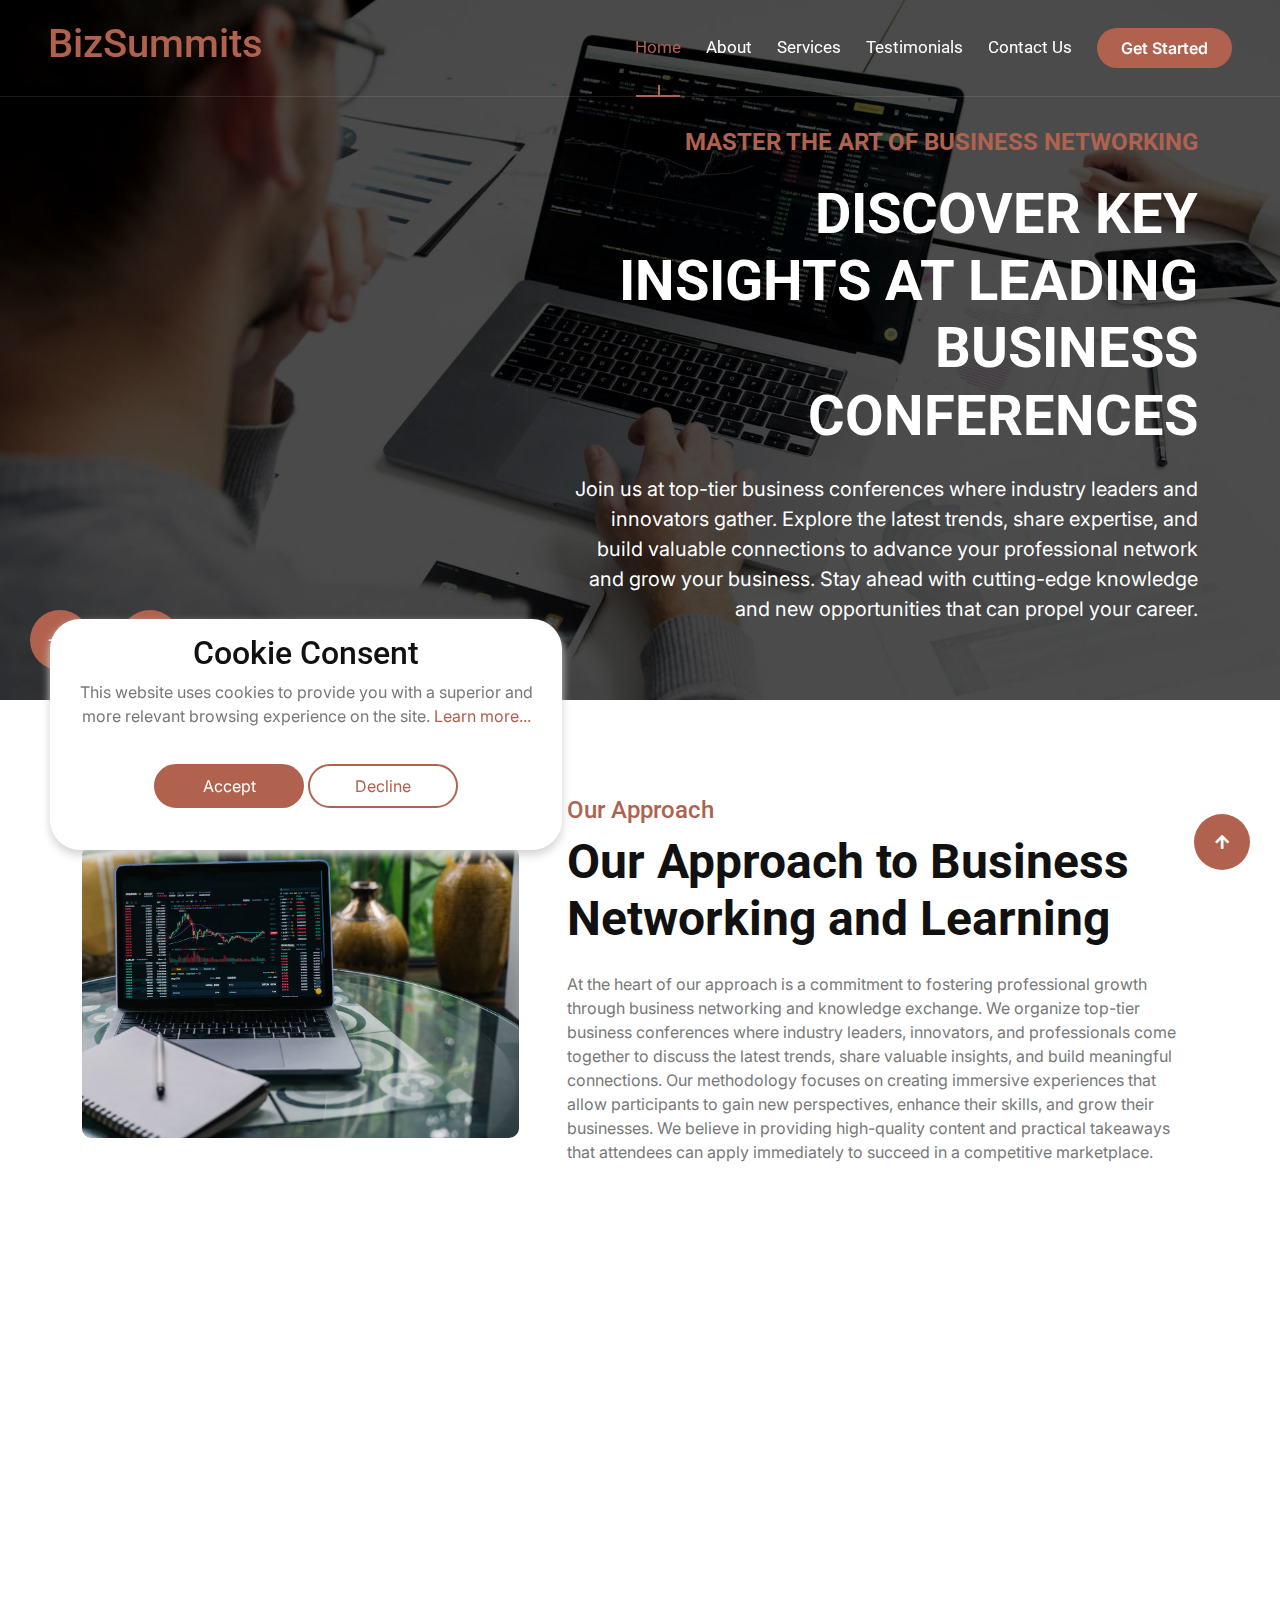
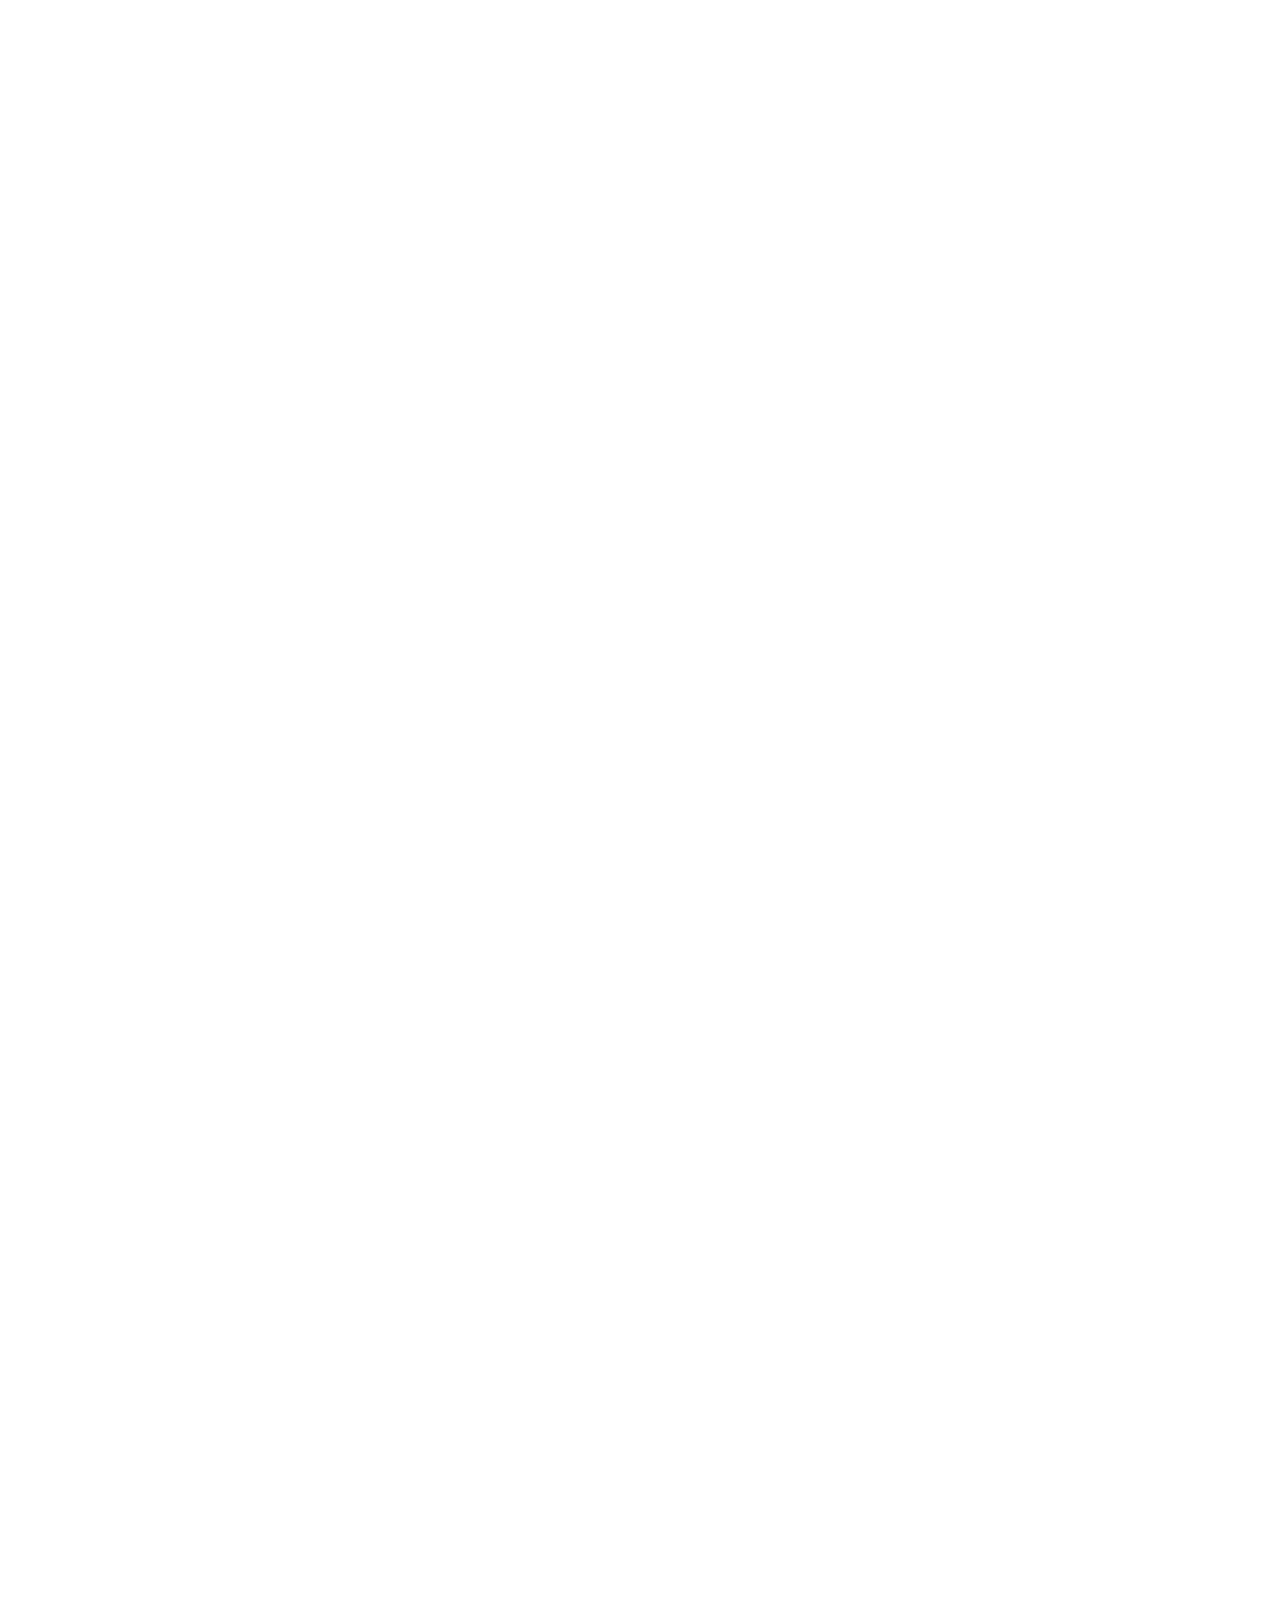
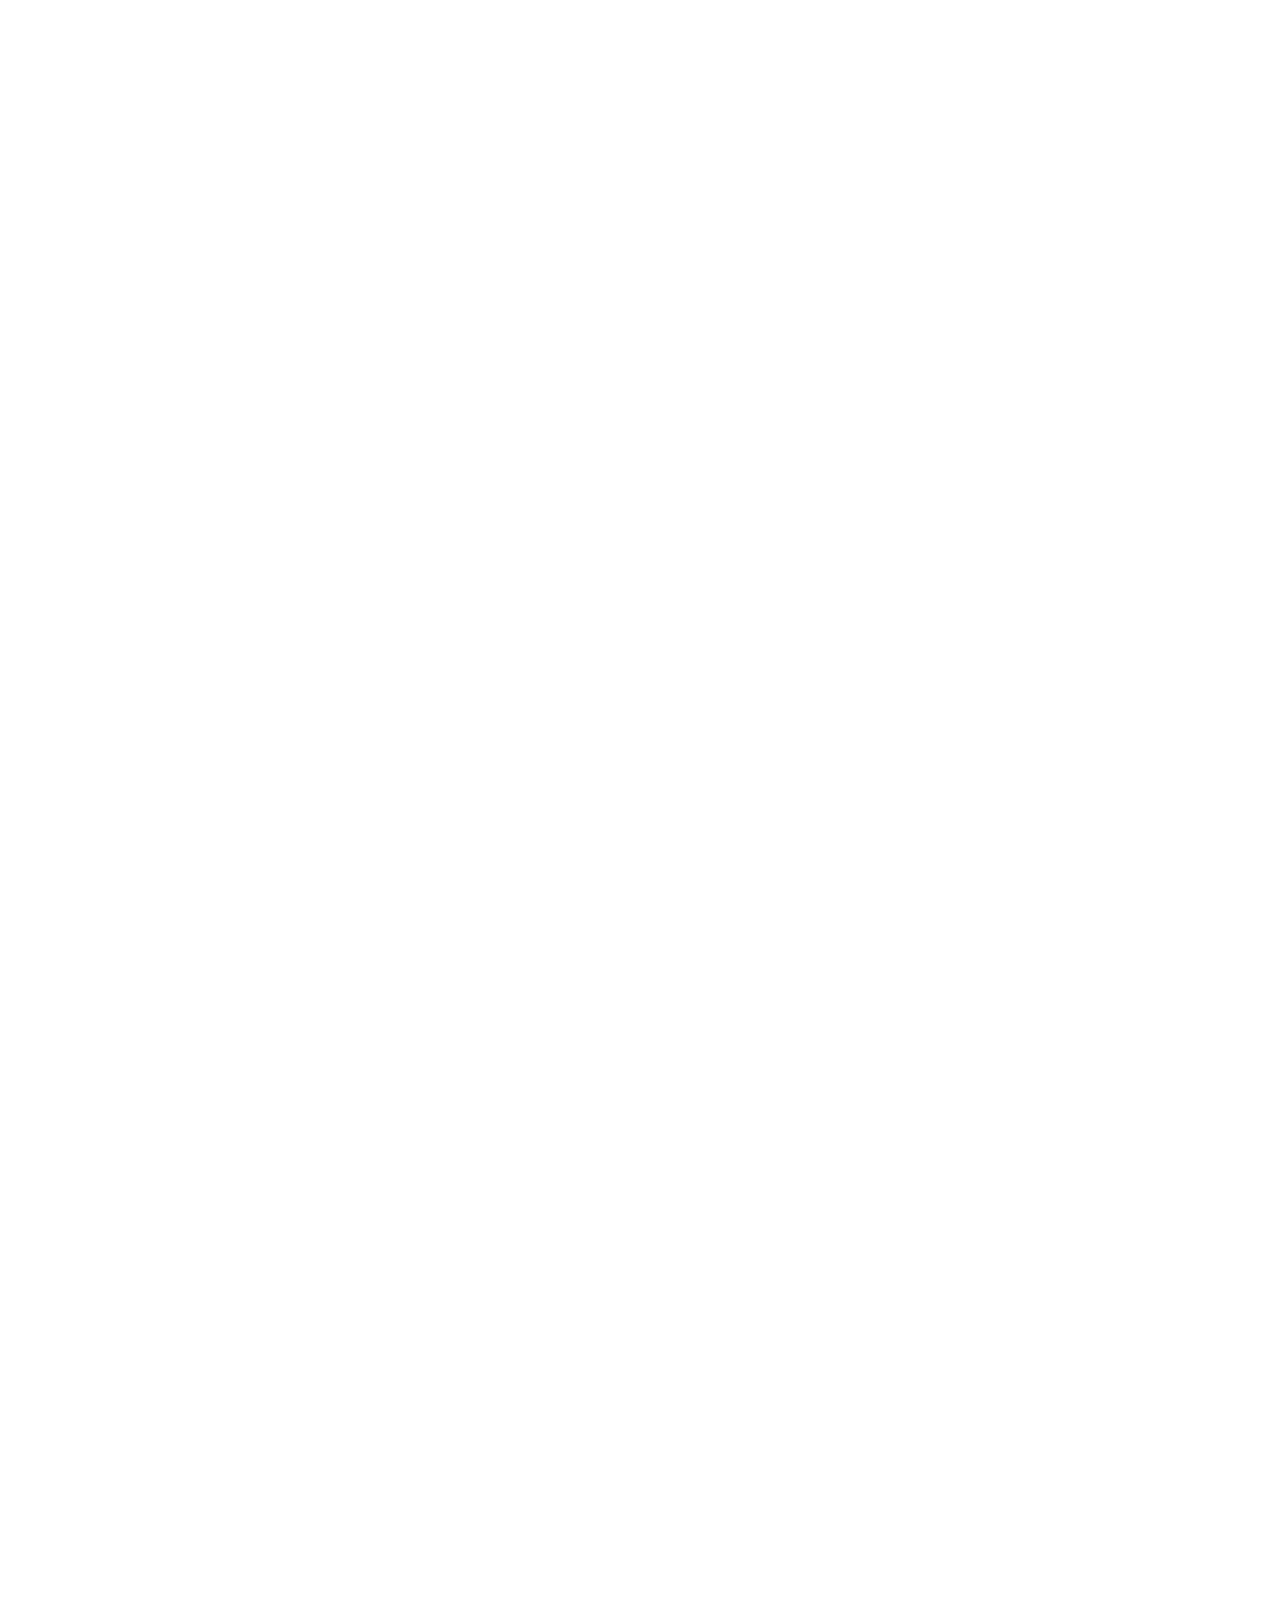
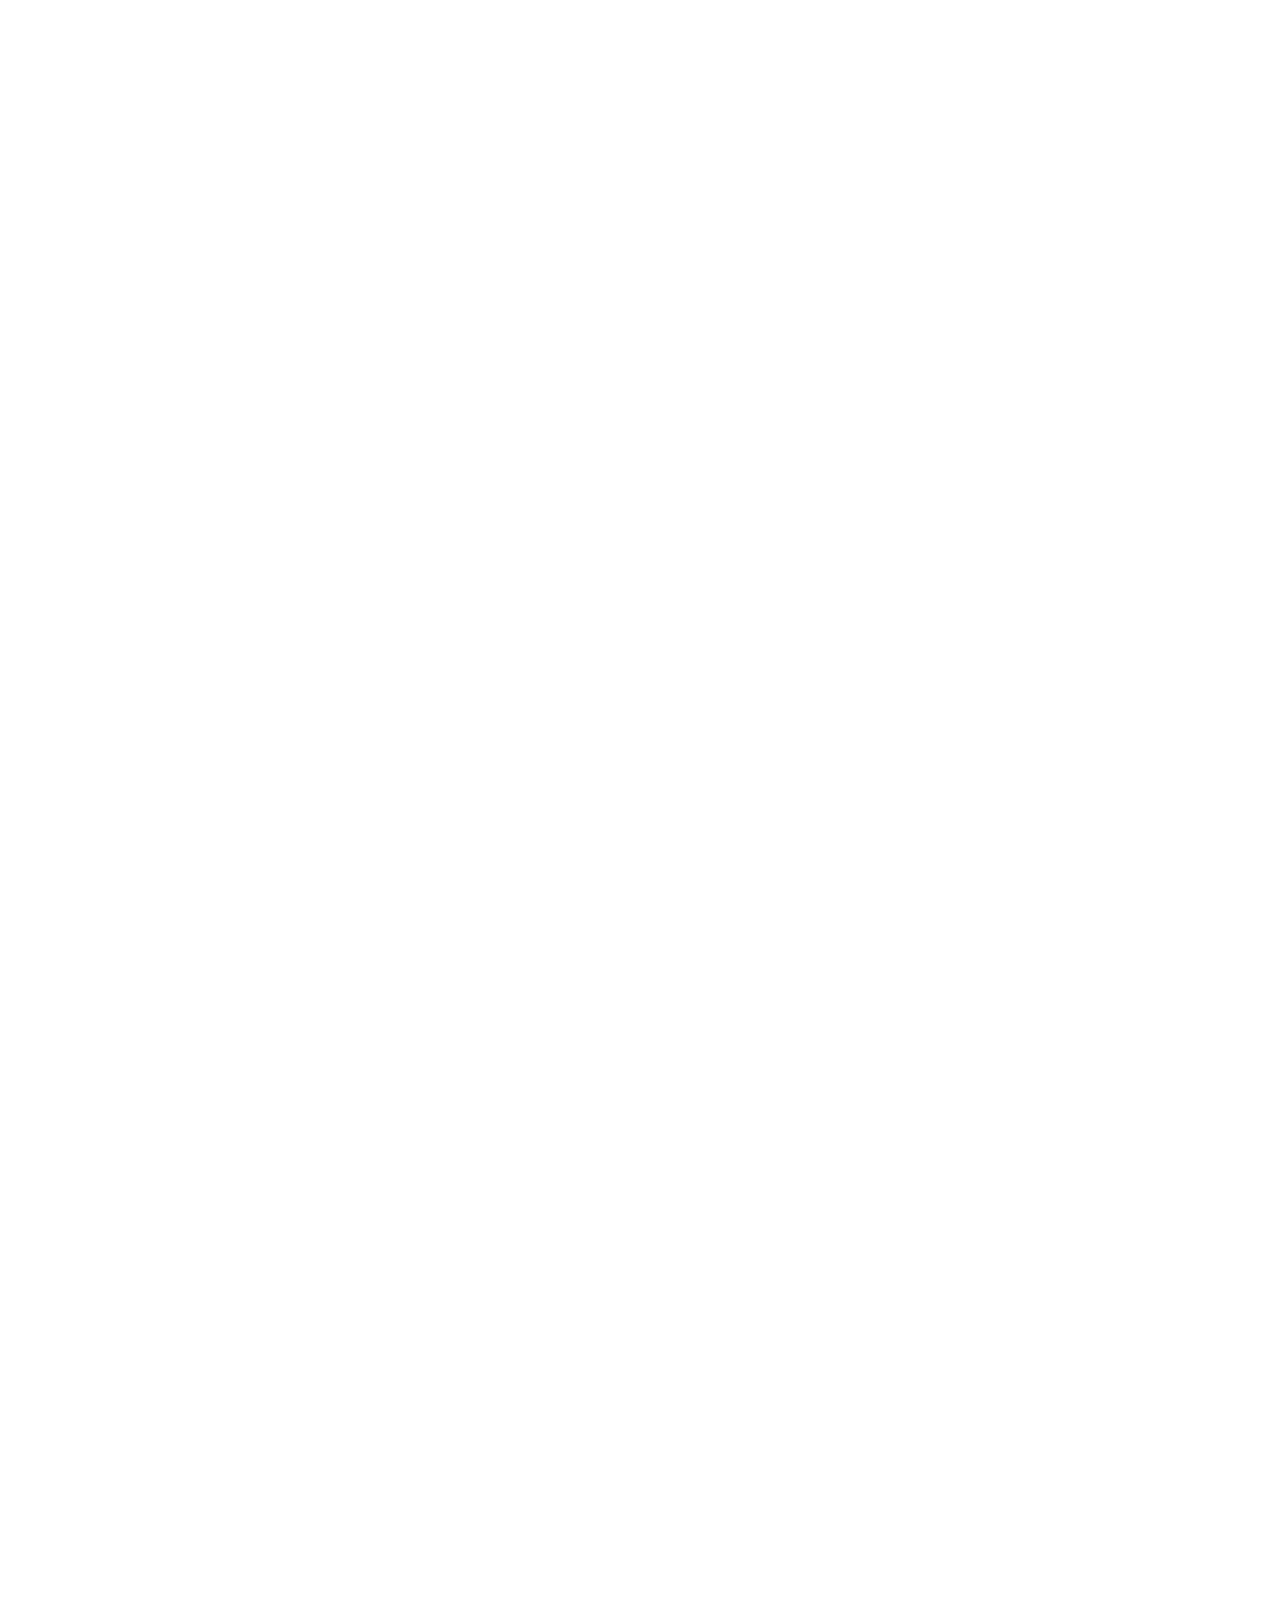
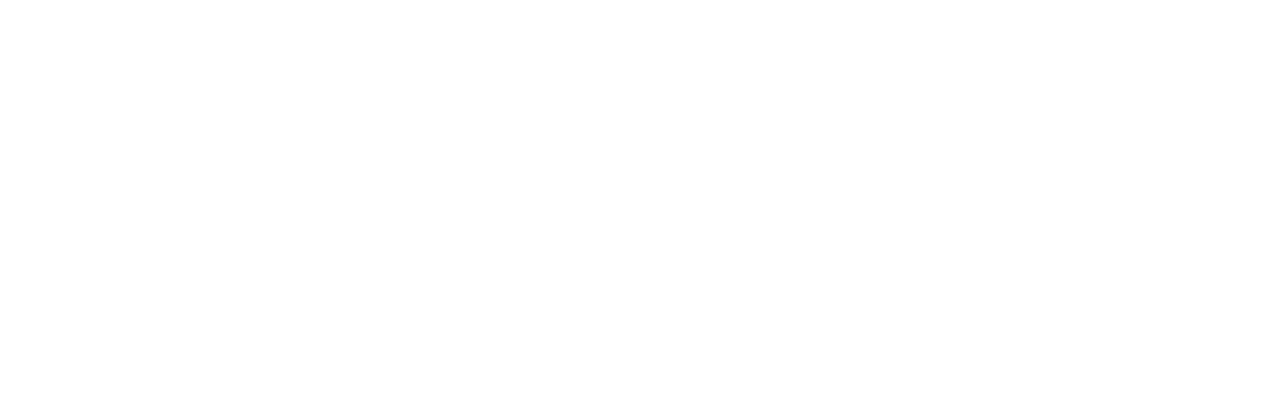
==== index.html @ b67db85e "WIP" ====
<!DOCTYPE html>
<html lang="en">
    <head>
        <meta charset="utf-8" />
        <title>BizSummits</title>
        <meta content="width=device-width, initial-scale=1.0" name="viewport" />
        <meta content="" name="keywords" />
        <meta content="" name="description" />

        <!-- Google Web Fonts -->
        <link rel="preconnect" href="https://fonts.googleapis.com" />
        <link rel="preconnect" href="https://fonts.gstatic.com" crossorigin />
        <link
            href="https://fonts.googleapis.com/css2?family=Inter:wght@100..900&family=Roboto:wght@400;500;700;900&display=swap"
            rel="stylesheet"
        />

        <!-- Icon Font Stylesheet -->
        <link
            rel="stylesheet"
            href="https://use.fontawesome.com/releases/v5.15.4/css/all.css"
        />
        <link
            href="https://cdn.jsdelivr.net/npm/bootstrap-icons@1.4.1/font/bootstrap-icons.css"
            rel="stylesheet"
        />

        <link rel="shortcut icon" href="img/logo.png" type="image/x-icon" />

        <!-- Libraries Stylesheet -->
        <link rel="stylesheet" href="lib/animate/animate.min.css" />
        <link href="lib/lightbox/css/lightbox.min.css" rel="stylesheet" />
        <link
            href="lib/owlcarousel/assets/owl.carousel.min.css"
            rel="stylesheet"
        />

        <!-- Customized Bootstrap Stylesheet -->
        <link href="css/bootstrap.min.css" rel="stylesheet" />

        <!-- Template Stylesheet -->
        <link href="css/style.css" rel="stylesheet" />
    </head>

    <body>
        <!-- Spinner Start -->
        <div
            id="spinner"
            class="show bg-white position-fixed translate-middle w-100 vh-100 top-50 start-50 d-flex align-items-center justify-content-center"
        >
            <div
                class="spinner-border text-primary"
                style="width: 3rem; height: 3rem"
                role="status"
            >
                <span class="sr-only">Loading...</span>
            </div>
        </div>
        <!-- Spinner End -->

        <!-- Navbar & Hero Start -->
        <div class="container-fluid position-relative p-0">
            <nav
                class="navbar navbar-expand-lg navbar-light px-4 px-lg-5 py-3 py-lg-0"
            >
                <a href="index.html" class="navbar-brand p-0">
                    <h1 class="text-primary">BizSummits</h1>
                    <!-- <img src="img/logo.png" alt="Logo"> -->
                </a>
                <button
                    class="navbar-toggler"
                    type="button"
                    data-bs-toggle="collapse"
                    data-bs-target="#navbarCollapse"
                >
                    <span class="fa fa-bars"></span>
                </button>
                <div class="collapse navbar-collapse" id="navbarCollapse">
                    <div class="navbar-nav ms-auto py-0">
                        <a href="index.html" class="nav-item nav-link active"
                            >Home</a
                        >
                        <a href="about.html" class="nav-item nav-link">About</a>
                        <a href="service.html" class="nav-item nav-link"
                            >Services</a
                        >
                        <a href="testimonial.html" class="nav-item nav-link"
                            >Testimonials</a
                        >
                        <a href="contact.html" class="nav-item nav-link"
                            >Contact Us</a
                        >
                    </div>
                    <a
                        href="about.html"
                        class="btn btn-primary rounded-pill py-2 px-4 my-3 my-lg-0 flex-shrink-0"
                        >Get Started</a
                    >
                </div>
            </nav>

            <!-- Carousel Start -->
            <div class="header-carousel owl-carousel">
                <div class="header-carousel-item">
                    <img
                        src="img/carousel-1.jpg"
                        class="img-fluid w-100"
                        alt="Image"
                    />
                    <div class="carousel-caption">
                        <div class="container">
                            <div class="row gy-0 gx-5">
                                <div class="col-lg-0 col-xl-5"></div>
                                <div class="col-xl-7 animated fadeInLeft">
                                    <div class="text-sm-center text-md-end">
                                        <h4
                                            class="text-primary text-uppercase fw-bold mb-4"
                                        >
                                            Master the Art of Business
                                            Networking
                                        </h4>
                                        <h1
                                            class="display-4 text-uppercase text-white mb-4"
                                        >
                                            Discover Key Insights at Leading
                                            Business Conferences
                                        </h1>
                                        <p class="mb-5 fs-5">
                                            Join us at top-tier business
                                            conferences where industry leaders
                                            and innovators gather. Explore the
                                            latest trends, share expertise, and
                                            build valuable connections to
                                            advance your professional network
                                            and grow your business. Stay ahead
                                            with cutting-edge knowledge and new
                                            opportunities that can propel your
                                            career.
                                        </p>
                                    </div>
                                </div>
                            </div>
                        </div>
                    </div>
                </div>
                <div class="header-carousel-item">
                    <img
                        src="img/carousel-2.jpg"
                        class="img-fluid w-100"
                        alt="Image"
                    />
                    <div class="carousel-caption">
                        <div class="container">
                            <div class="row g-5">
                                <div class="col-12 animated fadeInUp">
                                    <div class="text-center">
                                        <h4
                                            class="text-primary text-uppercase fw-bold mb-4"
                                        >
                                            Explore Cutting-Edge Business
                                            Strategies
                                        </h4>
                                        <h1
                                            class="display-4 text-uppercase text-white mb-4"
                                        >
                                            Unlock New Growth Opportunities
                                        </h1>
                                        <p class="mb-5 fs-5">
                                            Discover new opportunities and
                                            business strategies at our
                                            conferences. Learn from industry
                                            leaders and gain valuable insights
                                            that will help your business scale
                                            to new heights. Our conferences
                                            provide a platform to learn, engage,
                                            and connect with like-minded
                                            professionals driving change in
                                            various sectors.
                                        </p>
                                        <div
                                            class="d-flex justify-content-center flex-shrink-0 mb-4"
                                        >
                                            <a
                                                class="btn btn-light rounded-pill py-3 px-4 px-md-5 me-2"
                                                href="contact.html"
                                            >
                                                Contact Us</a
                                            >
                                            <a
                                                class="btn btn-primary rounded-pill py-3 px-4 px-md-5 ms-2"
                                                href="about.html"
                                                >Learn More</a
                                            >
                                        </div>
                                    </div>
                                </div>
                            </div>
                        </div>
                    </div>
                </div>
            </div>
            <!-- Carousel End -->
        </div>
        <!-- Navbar & Hero End -->

        <!-- About Start -->
        <div class="container-fluid about py-5">
            <div class="container py-5">
                <div class="row g-5 align-items-center">
                    <div class="col-xl-5 wow fadeInRight" data-wow-delay="0.2s">
                        <div
                            class="bg-primary rounded position-relative overflow-hidden"
                        >
                            <img
                                src="img/approach.jpg"
                                class="img-fluid rounded w-100"
                                alt=""
                            />
                        </div>
                    </div>
                    <div class="col-xl-7 wow fadeInLeft" data-wow-delay="0.2s">
                        <div>
                            <h4 class="text-primary">Our Approach</h4>
                            <h1 class="display-5 mb-4">
                                Our Approach to Business Networking and Learning
                            </h1>
                            <p class="mb-4">
                                At the heart of our approach is a commitment to
                                fostering professional growth through business
                                networking and knowledge exchange. We organize
                                top-tier business conferences where industry
                                leaders, innovators, and professionals come
                                together to discuss the latest trends, share
                                valuable insights, and build meaningful
                                connections. Our methodology focuses on creating
                                immersive experiences that allow participants to
                                gain new perspectives, enhance their skills, and
                                grow their businesses. We believe in providing
                                high-quality content and practical takeaways
                                that attendees can apply immediately to succeed
                                in a competitive marketplace.
                            </p>
                        </div>
                    </div>
                </div>
            </div>
        </div>
        <!-- About End -->

        <!-- Services Start -->
        <div class="container-fluid service pb-5">
            <div class="container pb-5">
                <div
                    class="text-center mx-auto pb-5 wow fadeInUp"
                    data-wow-delay="0.2s"
                    style="max-width: 800px"
                >
                    <h4 class="text-primary">Why Choose Us</h4>
                    <h1 class="display-5 mb-4">
                        Why Choose Us for Your Business Conference Needs
                    </h1>
                    <p class="mb-0">
                        Choosing the right conference to attend is crucial for
                        expanding your network and gaining industry knowledge.
                        Our business conferences stand out because we focus on
                        delivering high-quality, relevant content and
                        exceptional networking opportunities. We provide an
                        immersive environment where attendees can connect with
                        experts, learn from industry leaders, and explore the
                        latest trends in their fields.
                    </p>
                </div>
                <div class="row g-4">
                    <div
                        class="col-md-6 col-lg-6 wow fadeInUp"
                        data-wow-delay="0.4s"
                    >
                        <div class="service-item">
                            <div class="service-img">
                                <img
                                    src="img/why-us-2.jpg"
                                    class="img-fluid rounded-top w-100"
                                    alt="Image"
                                />
                            </div>
                            <div class="rounded-bottom p-4">
                                <a href="#" class="h4 d-inline-block mb-4">
                                    Tailored Networking Opportunities</a
                                >
                                <p class="mb-4">
                                    Connect with like-minded professionals and
                                    industry leaders through personalized
                                    networking opportunities. Our events are
                                    designed to help you forge valuable business
                                    relationships that can support your growth
                                    and development.
                                </p>
                            </div>
                        </div>
                    </div>
                    <div
                        class="col-md-6 col-lg-6 wow fadeInUp"
                        data-wow-delay="0.6s"
                    >
                        <div class="service-item">
                            <div class="service-img">
                                <img
                                    src="img/why-us-3.jpg"
                                    class="img-fluid rounded-top w-100"
                                    alt="Image"
                                />
                            </div>
                            <div class="rounded-bottom p-4">
                                <a href="#" class="h4 d-inline-block mb-4">
                                    Innovative Conference Formats</a
                                >
                                <p class="mb-4">
                                    Experience engaging and innovative
                                    conference formats that include panel
                                    discussions, hands-on workshops, and
                                    interactive Q&A sessions. Our events are
                                    designed to maximize participant engagement
                                    and knowledge sharing.
                                </p>
                            </div>
                        </div>
                    </div>
                </div>
            </div>
        </div>
        <!-- Services End -->

        <!-- Features Start -->
        <div class="container-fluid feature pb-5">
            <div class="container pb-5">
                <div
                    class="text-center mx-auto pb-5 wow fadeInUp"
                    data-wow-delay="0.2s"
                    style="max-width: 800px"
                >
                    <h4 class="text-primary">Our Features</h4>
                    <h1 class="display-5 mb-4">
                        Elevating Your Business Conference Experience
                    </h1>
                    <p class="mb-0">
                        Discover the distinctive features that make our business
                        conferences stand out. We are dedicated to providing
                        exceptional support through advanced event tools,
                        comprehensive management, and innovative strategies. Our
                        focus is on delivering tailored conference services that
                        help you capitalize on key opportunities in the business
                        world. With our unique features, you gain access to a
                        wealth of resources and expertise designed to enhance
                        your conference experience and achieve success in your
                        field.
                    </p>
                </div>
                <div class="row g-4">
                    <div
                        class="col-md-6 col-lg-6 col-xl-6 wow fadeInUp"
                        data-wow-delay="0.2s"
                    >
                        <div class="feature-item p-4">
                            <div class="feature-icon p-4 mb-4">
                                <i class="fas fa-users fa-4x text-primary"></i>
                            </div>
                            <h4>Networking Opportunities</h4>
                            <p class="mb-4">
                                Maximize your networking potential at our
                                business conferences. We provide an environment
                                that encourages meaningful connections with
                                industry leaders, innovators, and professionals,
                                helping you expand your network and grow your
                                business.
                            </p>
                        </div>
                    </div>
                    <div
                        class="col-md-6 col-lg-6 col-xl-6 wow fadeInUp"
                        data-wow-delay="0.4s"
                    >
                        <div class="feature-item p-4">
                            <div class="feature-icon p-4 mb-4">
                                <i
                                    class="fas fa-chalkboard-teacher fa-4x text-primary"
                                ></i>
                            </div>
                            <h4>Expert-Led Sessions</h4>
                            <p class="mb-4">
                                Benefit from expert-led sessions that cover the
                                latest trends, technologies, and best practices
                                in various business sectors. Learn from thought
                                leaders and gain insights that will help you
                                stay ahead in your industry.
                            </p>
                        </div>
                    </div>
                    <div
                        class="col-md-6 col-lg-6 col-xl-6 wow fadeInUp"
                        data-wow-delay="0.6s"
                    >
                        <div class="feature-item p-4">
                            <div class="feature-icon p-4 mb-4">
                                <i
                                    class="fas fa-bullhorn fa-4x text-primary"
                                ></i>
                            </div>
                            <h4>Interactive Workshops</h4>
                            <p class="mb-4">
                                Engage in interactive workshops designed to
                                foster collaboration and skill development.
                                These hands-on sessions give you the tools and
                                strategies to tackle real-world challenges and
                                refine your business acumen.
                            </p>
                        </div>
                    </div>
                    <div
                        class="col-md-6 col-lg-6 col-xl-6 wow fadeInUp"
                        data-wow-delay="0.8s"
                    >
                        <div class="feature-item p-4">
                            <div class="feature-icon p-4 mb-4">
                                <i class="fas fa-laptop fa-4x text-primary"></i>
                            </div>
                            <h4>State-of-the-Art Technology</h4>
                            <p class="mb-4">
                                Take advantage of cutting-edge event technology
                                that ensures seamless participation. Our
                                advanced platforms allow for virtual attendance,
                                real-time discussions, and interactive Q&A
                                sessions, making it easy to stay engaged no
                                matter where you are.
                            </p>
                        </div>
                    </div>
                </div>
            </div>
        </div>
        <!-- Features End -->

        <!-- Offer Start -->
        <div class="container-fluid offer-section pb-5">
            <div class="container pb-5">
                <div
                    class="text-center mx-auto pb-5 wow fadeInUp"
                    data-wow-delay="0.2s"
                    style="max-width: 800px"
                >
                    <h4 class="text-primary">Our Benefits</h4>
                    <h1 class="display-5 mb-4">
                        Enhancing Your Business Conference Success
                    </h1>
                    <p class="mb-0">
                        Experience the advantages of attending our business
                        conferences. Our focus is on delivering exceptional
                        benefits through expert-led sessions, robust event
                        management, and innovative strategies. We are committed
                        to providing comprehensive conference services that help
                        you unlock new business opportunities and achieve your
                        professional goals. By leveraging our unique benefits,
                        you can enhance your conference experience and take your
                        business to new heights.
                    </p>
                </div>
                <div class="row g-5 align-items-center">
                    <div class="col-xl-5 wow fadeInLeft" data-wow-delay="0.2s">
                        <div class="nav nav-pills bg-light rounded p-5">
                            <a
                                class="accordion-link p-4 active mb-4"
                                data-bs-toggle="pill"
                                href="#collapseOne"
                            >
                                <h5 class="mb-0">
                                    Navigating Industry Trends with Insight
                                </h5>
                            </a>
                            <a
                                class="accordion-link p-4 mb-4"
                                data-bs-toggle="pill"
                                href="#collapseTwo"
                            >
                                <h5 class="mb-0">
                                    Tailored Strategies for Your Business Needs
                                </h5>
                            </a>
                            <a
                                class="accordion-link p-4 mb-4"
                                data-bs-toggle="pill"
                                href="#collapseThree"
                            >
                                <h5 class="mb-0">
                                    Cutting-Edge Approaches to Drive Success
                                </h5>
                            </a>
                            <a
                                class="accordion-link p-4 mb-0"
                                data-bs-toggle="pill"
                                href="#collapseFour"
                            >
                                <h5 class="mb-0">
                                    Identify and Seize Key Business
                                    Opportunities
                                </h5>
                            </a>
                        </div>
                    </div>
                    <div class="col-xl-7 wow fadeInRight" data-wow-delay="0.4s">
                        <div class="tab-content">
                            <div
                                id="collapseOne"
                                class="tab-pane fade show p-0 active"
                            >
                                <div class="row g-4">
                                    <div class="col-md-7">
                                        <img
                                            src="img/offer-1.jpg"
                                            class="img-fluid w-100 rounded"
                                            alt=""
                                        />
                                    </div>
                                    <div class="col-md-5">
                                        <h1 class="display-5 mb-4">
                                            Expert-Led Industry Insights
                                        </h1>
                                        <p class="mb-4">
                                            Gain an edge in your industry with
                                            our expert-led discussions and
                                            market insights. Our team provides
                                            in-depth research and strategic
                                            guidance to help you navigate
                                            evolving trends and maximize
                                            business opportunities.
                                        </p>
                                    </div>
                                </div>
                            </div>
                            <div
                                id="collapseTwo"
                                class="tab-pane fade show p-0"
                            >
                                <div class="row g-4">
                                    <div class="col-md-7">
                                        <img
                                            src="img/offer-2.jpg"
                                            class="img-fluid w-100 rounded"
                                            alt=""
                                        />
                                    </div>
                                    <div class="col-md-5">
                                        <h1 class="display-5 mb-4">
                                            Tailored Business Solutions
                                        </h1>
                                        <p class="mb-4">
                                            Benefit from solutions tailored to
                                            your business objectives. We develop
                                            strategies designed to enhance
                                            growth, streamline operations, and
                                            ensure you stay competitive in the
                                            marketplace.
                                        </p>
                                    </div>
                                </div>
                            </div>
                            <div
                                id="collapseThree"
                                class="tab-pane fade show p-0"
                            >
                                <div class="row g-4">
                                    <div class="col-md-7">
                                        <img
                                            src="img/offer-3.jpg"
                                            class="img-fluid w-100 rounded"
                                            alt=""
                                        />
                                    </div>
                                    <div class="col-md-5">
                                        <h1 class="display-5 mb-4">
                                            Innovative Strategies for Business
                                            Growth
                                        </h1>
                                        <p class="mb-4">
                                            Explore innovative strategies
                                            designed to unlock growth and boost
                                            your business potential. Our
                                            approach focuses on identifying
                                            opportunities, optimizing
                                            operations, and enhancing your
                                            competitive advantage.
                                        </p>
                                    </div>
                                </div>
                            </div>
                            <div
                                id="collapseFour"
                                class="tab-pane fade show p-0"
                            >
                                <div class="row g-4">
                                    <div class="col-md-7">
                                        <img
                                            src="img/offer-4.jpg"
                                            class="img-fluid w-100 rounded"
                                            alt=""
                                        />
                                    </div>
                                    <div class="col-md-5">
                                        <h1 class="display-5 mb-4">
                                            Unlock Business Opportunities
                                        </h1>
                                        <p class="mb-4">
                                            Tap into our network and industry
                                            insights to unlock new business
                                            opportunities. Our expert
                                            recommendations and strategies
                                            provide you with the tools needed to
                                            expand your reach and grow your
                                            business.
                                        </p>
                                    </div>
                                </div>
                            </div>
                        </div>
                    </div>
                </div>
            </div>
        </div>
        <!-- Offer End -->

        <!-- Blog Start -->
        <div class="container-fluid blog pb-5">
            <div class="container pb-5">
                <div
                    class="text-center mx-auto pb-5 wow fadeInUp"
                    data-wow-delay="0.2s"
                    style="max-width: 800px"
                >
                    <h4 class="text-primary">Our Blog & News</h4>
                    <h1 class="display-5 mb-4">
                        Insights and Tips for Successful Business Conferences
                    </h1>
                    <p class="mb-0">
                        Stay informed and ahead of the curve with our blog,
                        where we share valuable insights, tips, and updates on
                        business conferences. Our articles cover a wide range of
                        topics, including networking, event planning, and
                        strategies for maximizing opportunities at business
                        events. Whether you're a seasoned professional or just
                        starting to attend conferences, our blog provides the
                        knowledge and tools you need to make valuable
                        connections and achieve your business growth objectives.
                    </p>
                </div>
                <div
                    class="owl-carousel blog-carousel wow fadeInUp"
                    data-wow-delay="0.2s"
                >
                    <div class="blog-item p-4">
                        <div class="blog-img mb-4">
                            <img
                                src="img/blog-1.jpg"
                                class="img-fluid w-100 rounded"
                                alt=""
                            />
                            <div class="blog-title">
                                <a href="#" class="btn">Networking Tips</a>
                            </div>
                        </div>
                        <a href="#" class="h4 d-inline-block mb-3">
                            Mastering Networking at Business Conferences</a
                        >
                        <p class="mb-4">
                            Discover essential strategies for effective
                            networking at business conferences. Our guide covers
                            tips on building relationships, leveraging
                            connections, and optimizing your time during events.
                        </p>
                        <div class="d-flex align-items-center">
                            <div class="ms-3">
                                <p class="mb-0">October 19, 2023</p>
                            </div>
                        </div>
                    </div>
                    <div class="blog-item p-4">
                        <div class="blog-img mb-4">
                            <img
                                src="img/blog-2.jpg"
                                class="img-fluid w-100 rounded"
                                alt=""
                            />
                            <div class="blog-title">
                                <a href="#" class="btn">Event Planning</a>
                            </div>
                        </div>
                        <a href="#" class="h4 d-inline-block mb-3">
                            Effective Event Planning for Business Conferences</a
                        >
                        <p class="mb-4">
                            Learn the best practices for planning and executing
                            successful business conferences. This post covers
                            key aspects such as location selection, speaker
                            arrangements, and ensuring attendee engagement.
                        </p>
                        <div class="d-flex align-items-center">
                            <div class="ms-3">
                                <p class="mb-0">September 09, 2024</p>
                            </div>
                        </div>
                    </div>
                    <div class="blog-item p-4">
                        <div class="blog-img mb-4">
                            <img
                                src="img/blog-3.jpg"
                                class="img-fluid w-100 rounded"
                                alt=""
                            />
                            <div class="blog-title">
                                <a href="#" class="btn">Conference Strategy</a>
                            </div>
                        </div>
                        <a href="#" class="h4 d-inline-block mb-3">
                            Crafting a Winning Strategy for Business
                            Conferences</a
                        >
                        <p class="mb-4">
                            Explore innovative strategies to get the most out of
                            your business conference experience. We delve into
                            how to approach sessions, identify key
                            opportunities, and build lasting business
                            relationships.
                        </p>
                        <div class="d-flex align-items-center">
                            <div class="ms-3">
                                <p class="mb-0">May 27, 2024</p>
                            </div>
                        </div>
                    </div>
                    <div class="blog-item p-4">
                        <div class="blog-img mb-4">
                            <img
                                src="img/blog-4.jpg"
                                class="img-fluid w-100 rounded"
                                alt=""
                            />
                            <div class="blog-title">
                                <a href="#" class="btn">Conference Tools</a>
                            </div>
                        </div>
                        <a href="#" class="h4 d-inline-block mb-3">
                            Essential Tools for Enhancing Your Conference
                            Experience</a
                        >
                        <p class="mb-4">
                            Discover the tools and resources that can help you
                            maximize your impact during business conferences.
                            From digital networking platforms to session
                            tracking apps, we cover the best tech to boost your
                            conference participation.
                        </p>
                        <div class="d-flex align-items-center">
                            <div class="ms-3">
                                <p class="mb-0">December 01, 2023</p>
                            </div>
                        </div>
                    </div>
                </div>
            </div>
        </div>
        <!-- Blog End -->

        <!-- FAQs Start -->
        <div class="container-fluid faq-section pb-5">
            <div class="container pb-5 overflow-hidden">
                <div
                    class="text-center mx-auto pb-5 wow fadeInUp"
                    data-wow-delay="0.2s"
                    style="max-width: 800px"
                >
                    <h4 class="text-primary">FAQs</h4>
                    <h1 class="display-5 mb-4">
                        Your Business Conference Questions Answered
                    </h1>
                    <p class="mb-0">
                        Welcome to our FAQ section, where we address the most
                        common questions about business conferences. Whether
                        you're curious about how to make the most out of
                        networking, event logistics, or conference strategies,
                        our FAQs offer valuable insights to guide your
                        conference planning and participation.
                    </p>
                </div>
                <div class="row g-5 align-items-center">
                    <div class="col-lg-6 wow fadeInLeft" data-wow-delay="0.2s">
                        <div
                            class="accordion accordion-flush bg-light rounded p-5"
                            id="accordionFlushSection"
                        >
                            <div class="accordion-item rounded-top">
                                <h2
                                    class="accordion-header"
                                    id="flush-headingOne"
                                >
                                    <button
                                        class="accordion-button collapsed rounded-top"
                                        type="button"
                                        data-bs-toggle="collapse"
                                        data-bs-target="#flush-collapseOne"
                                        aria-expanded="false"
                                        aria-controls="flush-collapseOne"
                                    >
                                        How can I network effectively at
                                        business conferences?
                                    </button>
                                </h2>
                                <div
                                    id="flush-collapseOne"
                                    class="accordion-collapse collapse"
                                    aria-labelledby="flush-headingOne"
                                    data-bs-parent="#accordionFlushSection"
                                >
                                    <div class="accordion-body">
                                        Effective networking at business
                                        conferences involves being prepared,
                                        setting clear objectives, and engaging
                                        with other attendees proactively. Attend
                                        sessions that align with your goals,
                                        exchange contact details, and use
                                        digital tools to follow up after the
                                        event.
                                    </div>
                                </div>
                            </div>
                            <div class="accordion-item">
                                <h2
                                    class="accordion-header"
                                    id="flush-headingTwo"
                                >
                                    <button
                                        class="accordion-button collapsed"
                                        type="button"
                                        data-bs-toggle="collapse"
                                        data-bs-target="#flush-collapseTwo"
                                        aria-expanded="false"
                                        aria-controls="flush-collapseTwo"
                                    >
                                        What should I do to plan a successful
                                        business conference?
                                    </button>
                                </h2>
                                <div
                                    id="flush-collapseTwo"
                                    class="accordion-collapse collapse"
                                    aria-labelledby="flush-headingTwo"
                                    data-bs-parent="#accordionFlushSection"
                                >
                                    <div class="accordion-body">
                                        Successful conference planning includes
                                        choosing the right venue, organizing
                                        relevant sessions, securing engaging
                                        speakers, and creating opportunities for
                                        networking. Additionally, ensure
                                        seamless event logistics to enhance
                                        attendee experience.
                                    </div>
                                </div>
                            </div>
                            <div class="accordion-item">
                                <h2
                                    class="accordion-header"
                                    id="flush-headingThree"
                                >
                                    <button
                                        class="accordion-button collapsed"
                                        type="button"
                                        data-bs-toggle="collapse"
                                        data-bs-target="#flush-collapseThree"
                                        aria-expanded="false"
                                        aria-controls="flush-collapseThree"
                                    >
                                        How can I make the most of my time at a
                                        business conference?
                                    </button>
                                </h2>
                                <div
                                    id="flush-collapseThree"
                                    class="accordion-collapse collapse"
                                    aria-labelledby="flush-headingThree"
                                    data-bs-parent="#accordionFlushSection"
                                >
                                    <div class="accordion-body">
                                        To maximize your conference experience,
                                        set goals before attending, prioritize
                                        key sessions, and allocate time for
                                        networking. Stay active on social media
                                        to connect with others and follow up
                                        with new contacts after the event.
                                    </div>
                                </div>
                            </div>
                            <div class="accordion-item">
                                <h2
                                    class="accordion-header"
                                    id="flush-headingFour"
                                >
                                    <button
                                        class="accordion-button collapsed"
                                        type="button"
                                        data-bs-toggle="collapse"
                                        data-bs-target="#flush-collapseFour"
                                        aria-expanded="false"
                                        aria-controls="flush-collapseFour"
                                    >
                                        What tools can help me stay organized at
                                        a conference?
                                    </button>
                                </h2>
                                <div
                                    id="flush-collapseFour"
                                    class="accordion-collapse collapse"
                                    aria-labelledby="flush-headingFour"
                                    data-bs-parent="#accordionFlushSection"
                                >
                                    <div class="accordion-body">
                                        Digital tools like event apps,
                                        scheduling tools, and networking
                                        platforms can help you stay organized at
                                        conferences. These tools allow you to
                                        keep track of sessions, appointments,
                                        and new connections, making your
                                        conference experience more efficient.
                                    </div>
                                </div>
                            </div>
                        </div>
                    </div>
                    <div class="col-lg-6 wow fadeInRight" data-wow-delay="0.2s">
                        <img
                            src="img/faq.jpg"
                            alt=""
                            class="img-fluid rounded"
                        />
                    </div>
                </div>
            </div>
        </div>
        <!-- FAQs End -->

        <!-- Footer Start -->
        <div
            class="container-fluid footer py-5 wow fadeIn"
            data-wow-delay="0.2s"
        >
            <div
                class="container py-5 border-start-0 border-end-0"
                style="
                    border: 1px solid;
                    border-color: rgb(255, 255, 255, 0.08);
                "
            >
                <div class="row g-5">
                    <div class="col-md-6 col-lg-6 col-xl-4">
                        <div class="footer-item">
                            <a href="index.html" class="p-0">
                                <h4 class="text-white">BizSummits</h4>
                                <!-- <img src="img/logo.png" alt="Logo"> -->
                            </a>
                            <p class="mb-4">
                                Thank you for visiting our site! We’re dedicated
                                to providing you with the latest information,
                                resources, and updates about business
                                conferences. Connect with us through our social
                                media channels and subscribe to our newsletter
                                for expert advice on navigating and maximizing
                                your conference experience.
                            </p>
                        </div>
                    </div>
                    <div class="col-md-6 col-lg-6 col-xl-4">
                        <div class="footer-item">
                            <h4 class="text-white mb-4">Quick Links</h4>
                            <a href="index.html"
                                ><i class="fas fa-angle-right me-2"></i> Home</a
                            >
                            <a href="about.html"
                                ><i class="fas fa-angle-right me-2"></i> About
                                Us</a
                            >
                            <a href="contact.html"
                                ><i class="fas fa-angle-right me-2"></i> Contact
                                Us</a
                            >
                            <a href="terms-of-use.html"
                                ><i class="fas fa-angle-right me-2"></i> Terms
                                of Use</a
                            >
                            <a href="privacy-policy.html"
                                ><i class="fas fa-angle-right me-2"></i> Privacy
                                Policy</a
                            >
                        </div>
                    </div>
                    <div class="col-md-6 col-lg-6 col-xl-4">
                        <div class="footer-item">
                            <h4 class="text-white mb-4">Contact Info</h4>
                            <div class="d-flex align-items-center">
                                <i
                                    class="fas fa-map-marker-alt text-primary me-3"
                                ></i>
                                <p class="text-white mb-0">
                                    Duncan Road, Alfred Chambers, 2nd Floor,
                                    Cape Town Cruise Terminal Waterfront, Cape
                                    Town, 8001, South Africa
                                </p>
                            </div>
                            <div class="d-flex align-items-center">
                                <i
                                    class="fas fa-envelope text-primary me-3"
                                ></i>
                                <p class="text-white mb-0">
                                    biz_summits@gmail.com
                                </p>
                            </div>
                            <div class="d-flex align-items-center">
                                <i
                                    class="fa fa-phone-alt text-primary me-3"
                                ></i>
                                <p class="text-white mb-0">+27212070400</p>
                            </div>
                        </div>
                    </div>
                </div>
            </div>
        </div>
        <!-- Footer End -->

        <!-- Back to Top -->
        <a
            href="#"
            class="btn btn-primary btn-lg-square rounded-circle back-to-top"
            ><i class="fa fa-arrow-up"></i
        ></a>

        <!-- Cookie banner -->
        <div class="cookie-wrapper show">
            <div>
                <i class="bx bx-cookie"></i>
                <h2 style="text-align: center">Cookie Consent</h2>
            </div>

            <div class="data">
                <p>
                    This website uses cookies to provide you with a superior and
                    more relevant browsing experience on the site.
                    <a href="#">Learn more...</a>
                </p>
            </div>

            <div class="buttons">
                <button class="cookie-button" id="acceptBtn">Accept</button>
                <button class="cookie-button" id="declineBtn">Decline</button>
            </div>
        </div>
        <!-- End Cookie banner -->

        <!-- JavaScript Libraries -->
        <script src="https://ajax.googleapis.com/ajax/libs/jquery/3.6.4/jquery.min.js"></script>
        <script src="https://cdn.jsdelivr.net/npm/bootstrap@5.0.0/dist/js/bootstrap.bundle.min.js"></script>
        <script src="lib/wow/wow.min.js"></script>
        <script src="lib/easing/easing.min.js"></script>
        <script src="lib/waypoints/waypoints.min.js"></script>
        <script src="lib/counterup/counterup.min.js"></script>
        <script src="lib/lightbox/js/lightbox.min.js"></script>
        <script src="lib/owlcarousel/owl.carousel.min.js"></script>

        <!-- Template Javascript -->
        <script src="js/main.js"></script>
        <script src="js/cookiebanner.js"></script>
    </body>
</html>
---- css/style.css ----
/*** Spinner Start ***/
/*** Spinner ***/
#spinner {
    opacity: 0;
    visibility: hidden;
    transition: opacity 0.5s ease-out, visibility 0s linear 0.5s;
    z-index: 99999;
}

#spinner.show {
    transition: opacity 0.5s ease-out, visibility 0s linear 0s;
    visibility: visible;
    opacity: 1;
}
/*** Spinner End ***/

.back-to-top {
    position: fixed;
    right: 30px;
    bottom: 30px;
    transition: 0.5s;
    z-index: 99;
}

/*** Button Start ***/
.btn {
    font-weight: 600;
    transition: 0.5s;
}

.btn-square {
    width: 32px;
    height: 32px;
}

.btn-sm-square {
    width: 34px;
    height: 34px;
}

.btn-md-square {
    width: 44px;
    height: 44px;
}

.btn-lg-square {
    width: 56px;
    height: 56px;
}

.btn-xl-square {
    width: 66px;
    height: 66px;
}

.btn-square,
.btn-sm-square,
.btn-md-square,
.btn-lg-square,
.btn-xl-square {
    padding: 0;
    display: flex;
    align-items: center;
    justify-content: center;
    font-weight: normal;
}

.btn.btn-primary {
    color: var(--bs-white);
    border: none;
}

.btn.btn-primary:hover {
    background: var(--bs-dark);
    color: var(--bs-primary);
}

.btn.btn-light {
    color: var(--bs-primary);
    border: none;
}

.btn.btn-light:hover {
    color: var(--bs-white);
    background: var(--bs-primary);
}

/*** Topbar Start ***/
.topbar .dropdown-toggle::after {
    border: none;
    content: '\f107';
    font-family: 'Font Awesome 5 Free';
    font-weight: 600;
    vertical-align: middle;
    margin-left: 8px;
    color: var(--bs-primary);
}

.topbar .dropdown .dropdown-menu a:hover {
    background: var(--bs-primary);
    color: var(--bs-white);
}

.topbar .dropdown .dropdown-menu {
    transform: rotateX(0deg);
    visibility: visible;
    background: var(--bs-light);
    padding-top: 11px;
    border: 0;
    transition: 0.5s;
    opacity: 1;
}

/*** Topbar End ***/

/*** Navbar ***/
.navbar-light .navbar-nav .nav-link {
    font-family: 'Roboto', sans-serif;
    position: relative;
    margin-right: 25px;
    padding: 35px 0;
    color: var(--bs-white);
    font-size: 17px;
    font-weight: 400;
    outline: none;
    transition: 0.5s;
}

.sticky-top.navbar-light .navbar-nav .nav-link,
.sticky-top.navbar-light .navbar-nav .nav-item .nav-link {
    padding: 20px 0;
    color: var(--bs-dark);
}

.navbar-light .navbar-nav .nav-item .nav-link {
    color: var(--bs-white);
}

.navbar-light .navbar-nav .nav-link:hover,
.navbar-light .navbar-nav .nav-link.active,
.navbar-light .navbar-nav .nav-item .nav-link:hover,
.navbar-light .navbar-nav .nav-item .nav-link.active {
    color: var(--bs-primary);
}

.navbar-light .navbar-brand img {
    max-height: 60px;
    transition: 0.5s;
}

.sticky-top.navbar-light .navbar-brand img {
    max-height: 45px;
}

.navbar .dropdown-toggle::after {
    border: none;
    content: '\f107';
    font-family: 'Font Awesome 5 Free';
    font-weight: 600;
    vertical-align: middle;
    margin-left: 8px;
}

.dropdown .dropdown-menu a:hover {
    background: var(--bs-primary);
    color: var(--bs-white);
}

.navbar .nav-item:hover .dropdown-menu {
    transform: rotateX(0deg);
    visibility: visible;
    background: var(--bs-light);
    transition: 0.5s;
    opacity: 1;
}

@media (max-width: 991.98px) {
    .sticky-top.navbar-light {
        position: relative;
        background: var(--bs-white);
    }

    .navbar.navbar-expand-lg .navbar-toggler {
        padding: 10px 20px;
        border: 1px solid var(--bs-primary);
        color: var(--bs-primary);
    }

    .navbar-light .navbar-collapse {
        margin-top: 15px;
        border-top: 1px solid #dddddd;
    }

    .navbar-light .navbar-nav .nav-link,
    .sticky-top.navbar-light .navbar-nav .nav-link {
        padding: 10px 0;
        margin-left: 0;
        color: var(--bs-dark);
    }

    .navbar-light .navbar-nav .nav-item .nav-link {
        color: var(--bs-dark);
    }

    .navbar-light .navbar-brand img {
        max-height: 45px;
    }
}

@media (min-width: 992px) {
    .navbar .nav-item .dropdown-menu {
        display: block;
        visibility: hidden;
        top: 100%;
        transform: rotateX(-75deg);
        transform-origin: 0% 0%;
        border: 0;
        border-radius: 10px;
        transition: 0.5s;
        opacity: 0;
    }

    .navbar-light {
        position: absolute;
        width: 100%;
        top: 0;
        left: 0;
        border-bottom: 1px solid rgba(255, 255, 255, 0.1);
        z-index: 999;
    }

    .sticky-top.navbar-light {
        position: fixed;
        background: var(--bs-light);
    }

    .navbar-light .navbar-nav .nav-link::before {
        position: absolute;
        content: '';
        width: 0;
        height: 2px;
        bottom: -1px;
        left: 50%;
        background: var(--bs-primary);
        transition: 0.5s;
    }

    .navbar-light .navbar-nav .nav-link:hover::before,
    .navbar-light .navbar-nav .nav-link.active::before {
        width: calc(100% - 2px);
        left: 1px;
    }

    .navbar-light .navbar-nav .nav-link::after {
        position: absolute;
        content: '';
        width: 0;
        height: 0;
        bottom: -1px;
        left: 50%;
        background: var(--bs-primary);
        transition: 0.5s;
    }

    .navbar-light .navbar-nav .nav-link:hover::after,
    .navbar-light .navbar-nav .nav-link.active::after {
        width: 2px;
        height: 12px;
    }
}
/*** Navbar End ***/

/*** Carousel Hero Header Start ***/
.header-carousel .header-carousel-item img {
    object-fit: cover;
}

.header-carousel .header-carousel-item,
.header-carousel .header-carousel-item img {
    height: 700px;
}

.header-carousel .owl-nav .owl-prev,
.header-carousel .owl-nav .owl-next {
    position: absolute;
    width: 60px;
    height: 60px;
    border-radius: 60px;
    background: var(--bs-primary);
    color: var(--bs-white);
    font-size: 26px;
    display: flex;
    align-items: center;
    justify-content: center;
    transition: 0.5s;
}

.header-carousel .owl-nav .owl-prev {
    bottom: 30px;
    left: 30px;
    margin-left: 90px;
}
.header-carousel .owl-nav .owl-next {
    bottom: 30px;
    left: 30px;
}

.header-carousel .owl-nav .owl-prev:hover,
.header-carousel .owl-nav .owl-next:hover {
    box-shadow: inset 0 0 100px 0 var(--bs-light);
    color: var(--bs-primary);
}

.header-carousel .header-carousel-item .carousel-caption {
    position: absolute;
    width: 100%;
    height: 100%;
    left: 0;
    bottom: 0;
    padding-top: 120px;
    background: rgba(0, 0, 0, 0.7);
    display: flex;
    align-items: center;
}

@media (max-width: 991px) {
    .header-carousel .header-carousel-item .carousel-caption {
        padding-top: 45px;
    }
}

@media (max-width: 767px) {
    .header-carousel .owl-nav .owl-prev {
        left: 50%;
        transform: translateX(-50%);
        margin-left: -45px;
    }

    .header-carousel .owl-nav .owl-next {
        left: 50%;
        transform: translateX(-50%);
        margin-left: 45px;
    }
}

.header-carousel .header-carousel-item img {
    animation-name: image-zoom;
    animation-duration: 10s;
    animation-delay: 1s;
    animation-iteration-count: infinite;
    animation-direction: alternate;
    transition: 1s;
}

@keyframes image-zoom {
    0% {
        height: 100%;
        opacity: 0.9;
    }

    25% {
        height: 110%;
        opacity: 0.5;
    }

    50% {
        height: 115%;
        opacity: 1;
    }

    75% {
        height: 110%;
        opacity: 0.5;
    }

    100% {
        height: 100%;
        opacity: 0.9;
    }
}
/*** Carousel Hero Header End ***/

/*** Single Page Hero Header Start ***/
.bg-breadcrumb {
    position: relative;
    overflow: hidden;
    background: linear-gradient(rgba(0, 0, 0, 0.7), rgba(0, 0, 0, 0.7)),
        url(../img/carousel-1.jpg);
    background-position: center center;
    background-repeat: no-repeat;
    background-size: cover;
    padding: 140px 0 60px 0;
    transition: 0.5s;
}

@media (min-width: 992px) {
    .bg-breadcrumb {
        padding: 140px 0 60px 0;
    }
}

@media (max-width: 991px) {
    .bg-breadcrumb {
        padding: 60px 0 60px 0;
    }
}

.bg-breadcrumb .breadcrumb {
    position: relative;
}

.bg-breadcrumb .breadcrumb .breadcrumb-item a {
    color: var(--bs-white);
}
/*** Single Page Hero Header End ***/

/*** Service Start ***/
.service .service-item {
    background: var(--bs-light);
    border-radius: 10px;
    transition: 0.5s;
}

.service .service-item:hover {
    box-shadow: 0 0 45px rgba(0, 0, 0, 0.2);
}

.service .service-item .service-img {
    position: relative;
    overflow: hidden;
    border-top-left-radius: 10px;
    border-top-right-radius: 10px;
    transition: 0.5s;
}

.service .service-item .service-img img {
    transition: 0.5s;
}

.service .service-item:hover .service-img img {
    transform: scale(1.2);
}
/*** Service End ***/

/*** Features Start ***/
.feature .feature-item {
    text-align: center;
    border-radius: 10px;
    background: var(--bs-light);
    border: 1px solid transparent;
    transition: 0.5s;
}

.feature .feature-item:hover {
    border: 1px solid var(--bs-primary);
}

.feature .feature-item .feature-icon {
    background: var(--bs-white);
    border-radius: 10px;
    display: inline-block;
}
/*** Features End ***/

/*** Offer Start ***/
.offer-section .nav a.accordion-link {
    width: 100%;
    border-radius: 10px;
    display: flex;
    background: var(--bs-white);
    transition: 0.5s;
}

.offer-section .nav a.accordion-link.active {
    color: var(--bs-white);
    background: var(--bs-primary);
}

.offer-section .nav a.accordion-link h5 {
    transition: 0.5s;
}

.offer-section .nav a.accordion-link.active h5 {
    color: var(--bs-white);
}
/*** Offer End ***/

/*** Blog Start ***/
.blog .blog-item {
    border-radius: 10px;
    background: var(--bs-white);
    box-shadow: inset 0 0 45px rgba(0, 0, 0, 0.1);
    transition: 0.5s;
}

.blog .blog-item a {
    transition: 0.5s;
}

.blog .blog-item:hover a:hover {
    color: var(--bs-primary);
}

.blog .blog-item .blog-img {
    border-radius: 10px;
    position: relative;
    overflow: hidden;
}

.blog .blog-item .blog-img img {
    transition: 0.5s;
}

.blog .blog-item:hover .blog-img img {
    transform: scale(1.2);
}

.blog .blog-item .blog-img::after {
    content: '';
    position: absolute;
    width: 100%;
    height: 100%;
    top: 0;
    left: 0;
    border-radius: 10px;
    background: rgba(0, 208, 132, 0.1);
    opacity: 0;
    transition: 0.5s;
    z-index: 1;
}

.blog .blog-item:hover .blog-img::after {
    opacity: 1;
}

.blog .blog-item .blog-img .blog-title {
    position: absolute;
    bottom: 25px;
    left: 25px;
    z-index: 5;
}

.blog .blog-item .blog-img .blog-title a {
    color: var(--bs-white);
    background: var(--bs-primary);
    transition: 0.5s;
}

.blog .blog-item:hover .blog-img .blog-title a:hover {
    color: var(--bs-dark);
}

.blog-carousel .owl-stage-outer {
    margin-top: 58px;
}

.blog .owl-nav .owl-prev {
    position: absolute;
    top: -58px;
    left: 0;
    background: var(--bs-primary);
    color: var(--bs-white);
    padding: 6px 35px;
    border-radius: 30px;
    transition: 0.5s;
}

.blog .owl-nav .owl-prev:hover {
    background: var(--bs-dark);
    color: var(--bs-primary);
}

.blog .owl-nav .owl-next {
    position: absolute;
    top: -58px;
    right: 0;
    background: var(--bs-primary);
    color: var(--bs-white);
    padding: 6px 35px;
    border-radius: 30px;
    transition: 0.5s;
}

.blog .owl-nav .owl-next:hover {
    background: var(--bs-dark);
    color: var(--bs-primary);
}
/*** Blog End ***/

/*** FAQs Start ***/
.faq-section .accordion .accordion-item .accordion-header .accordion-button {
    color: var(--bs-secondary);
}

.faq-section
    .accordion
    .accordion-item
    .accordion-header
    .accordion-button.collapsed {
    color: var(--bs-dark);
}
/*** FAQs End ***/

/*** Team Start ***/
.team .team-item {
    position: relative;
    padding: 0 25px 25px 25px;
    border-radius: 10px;
    transition: 0.5s;
}

.team .team-item::before {
    content: '';
    position: absolute;
    width: 100%;
    height: 100%;
    bottom: 0;
    left: 0;
    background: var(--bs-light);
    border-radius: 10px;
    transition: 0.5s;
    z-index: -1;
}

.team .team-item:hover::before {
    height: 0;
}

.team .team-item::after {
    content: '';
    position: absolute;
    width: 100%;
    height: 0;
    bottom: 0;
    left: 0;
    border-radius: 10px;
    transition: 0.5s;
    z-index: -1;
}

.team .team-item:hover::after {
    height: 100%;
    background: var(--bs-primary);
}

.team .team-item .team-img {
    width: 100%;
    height: 100%;
    border-radius: 100%;
    position: relative;
    margin-top: 50%;
    transform: translateY(-50%);
    margin-bottom: -50%;
    display: flex;
    justify-content: center;
    border: 4px solid var(--bs-primary);
    border-style: dotted;
    padding: 4px;
    background: var(--bs-white);
    transition: 0.5s;
}

.team .team-item:hover .team-img {
    border: 4px solid var(--bs-white);
    border-style: dotted;
    background: 0;
}

.team .team-item .team-img img {
    width: 100%;
    height: 100%;
    border-radius: 100%;
    transition: 0.5s;
}

.team .team-item .team-title {
    padding: 25px 0 25px 0;
    text-align: center;
}

.team .team-item .team-title h4,
.team .team-item .team-title p {
    transition: 0.5s;
}

.team .team-item:hover .team-title h4,
.team .team-item:hover .team-title p {
    color: var(--bs-white);
}

.team .team-item .team-icon {
    display: flex;
    justify-content: center;
}

.team .team-item .team-icon a {
    transition: 0.5s;
}

.team .team-item:hover .team-icon a {
    color: var(--bs-dark);
    background: var(--bs-white);
}

.team .team-item:hover .team-icon a:hover {
    color: var(--bs-primary);
    background: var(--bs-dark);
}
/*** Team End ***/

/*** Testimonial Start ***/
.testimonial .testimonial-item {
    position: relative;
    margin-bottom: 30px;
    padding: 0 25px 25px 25px;
}

.testimonial .testimonial-item::before {
    content: '';
    position: absolute;
    width: 100%;
    height: calc(100% - 50px);
    bottom: 0;
    left: 0;
    border-radius: 10px;
    background: var(--bs-light);
    z-index: -1;
}

.testimonial .testimonial-item .testimonial-img {
    display: flex;
    justify-content: center;
}

.testimonial .testimonial-item .testimonial-img img {
    width: 100px;
    height: 100px;
    border-radius: 100px;
    border: 5px solid var(--bs-light);
    border-style: double;
    background: var(--bs-white);
}

.testimonial .testimonial-item .testimonial-text {
    padding: 25px 0;
    text-align: center;
}

.testimonial .testimonial-item .testimonial-title {
    display: flex;
    justify-content: space-between;
}

.testimonial .testimonial-item .testimonial-quote-left {
    position: absolute;
    width: 60px;
    height: 60px;
    top: 20px;
    left: 25px;
    border-radius: 60px;
    color: var(--bs-primary);
    background: var(--bs-white);
    display: flex;
    align-items: center;
    justify-content: center;
}

.testimonial .testimonial-item .testimonial-quote-right {
    position: absolute;
    width: 60px;
    height: 60px;
    bottom: -30px;
    right: 25px;
    margin-top: -5px;
    border-radius: 60px;
    color: var(--bs-primary);
    background: var(--bs-white);
    display: flex;
    align-items: center;
    justify-content: center;
}

.testimonial-carousel .owl-stage-outer {
    margin-top: 58px;
    margin-right: -1px;
}

.testimonial .owl-nav .owl-prev {
    position: absolute;
    top: -58px;
    left: 0;
    background: var(--bs-primary);
    color: var(--bs-white);
    padding: 5px 30px;
    border-radius: 30px;
    transition: 0.5s;
}

.testimonial .owl-nav .owl-prev:hover {
    background: var(--bs-secondary);
    color: var(--bs-white);
}

.testimonial .owl-nav .owl-next {
    position: absolute;
    top: -58px;
    right: 0;
    background: var(--bs-primary);
    color: var(--bs-white);
    padding: 5px 30px;
    border-radius: 30px;
    transition: 0.5s;
}

.testimonial .owl-nav .owl-next:hover {
    background: var(--bs-secondary);
    color: var(--bs-white);
}

.testimonial-carousel .owl-dots {
    display: flex;
    justify-content: center;
}

.testimonial-carousel .owl-dots .owl-dot {
    width: 30px;
    height: 30px;
    border-radius: 30px;
    margin: 20px 10px 0 10px;
    background: var(--bs-primary);
    transition: 0.5s;
}

.testimonial-carousel .owl-dots .owl-dot.active {
    width: 30px;
    height: 30px;
    border-radius: 30px;
    background: var(--bs-secondary);
    transition: 0.5s;
}

.testimonial-carousel .owl-dots .owl-dot span {
    position: relative;
    margin-top: 50%;
    margin-left: 50%;
    transform: translate(-50%, -50%);
    display: flex;
    align-items: center;
    justify-content: center;
    text-align: center;
}

.testimonial-carousel .owl-dots .owl-dot.active span::after {
    background: var(--bs-primary);
}

.testimonial-carousel .owl-dots .owl-dot span::after {
    content: '';
    width: 15px;
    height: 15px;
    border-radius: 15px;
    position: absolute;
    top: 50%;
    left: 0;
    transform: translateY(-50%);
    display: flex;
    align-items: center;
    justify-content: center;
    text-align: center;
    background: var(--bs-white);
    transition: 0.5s;
}

/*** Testimonial End ***/

/*** Footer Start ***/
.footer {
    background: var(--bs-secondary);
}

.footer .footer-item {
    display: flex;
    flex-direction: column;
}

.footer .footer-item a {
    line-height: 35px;
    color: var(--bs-body);
    transition: 0.5s;
}

.footer .footer-item p {
    line-height: 35px;
}

.footer .footer-item a:hover {
    color: var(--bs-primary);
}

.footer .footer-item .footer-btn a,
.footer .footer-item .footer-btn a i {
    transition: 0.5s;
}

.footer .footer-item .footer-btn a:hover {
    background: var(--bs-white);
}

.footer .footer-item .footer-btn a:hover i {
    color: var(--bs-primary);
}
/*** Footer End ***/

/*** copyright Start ***/
.copyright {
    background: var(--bs-dark);
}
/*** copyright end ***/

@import url('https://fonts.googleapis.com/css2?family=Poppins:wght@300;400;500;600&display=swap');

.cookie-wrapper {
    position: fixed;
    bottom: 50px;
    left: 50px;
    width: 40%;
    border-radius: 30px;
    background: #fff;
    padding: 15px 25px 22px;
    transition: right 0.3s ease;
    box-shadow: 0 5px 10px rgb(211, 211, 211);
    z-index: 999;
}
.cookie-wrapper .show {
    right: 20px;
}

@media (max-width: 772px) {
    .cookie-wrapper {
        width: 100%;
        bottom: 0px;
        left: 0px;
    }
}

.hidden {
    display: none;
}
header i {
    color: #b1624eff;
    font-size: 32px;
    text-align: center;
}
header h2 {
    color: #b1624eff;
    font-weight: 500;
    text-align: center;
}
.data {
    text-align: center;
}
.data p a {
    color: #b1624eff;
    text-decoration: none;
    text-align: center !important;
}
.data p a:hover {
    text-decoration: underline;
}
.buttons {
    padding: 20px 0px;
    text-align: center;
}
.buttons .cookie-button {
    border: 2px solid #b1624eff;
    color: #fff;
    padding: 8px 0;
    background: #b1624eff;
    cursor: pointer;
    width: calc(100% / 2 - 10px);
    transition: all 0.2s ease;
    max-width: 150px;
    border-radius: 30px;
}
.buttons #acceptBtn:hover {
    background-color: transparent;
    color: #b1624eff;
}
#declineBtn {
    background-color: #fff;
    color: #b1624eff;
    border-radius: 30px;
}
#declineBtn:hover {
    background-color: #b1624eff;
    color: #fff;
}
#result {
    color: #b1624eff;
    font-size: 14px;
}
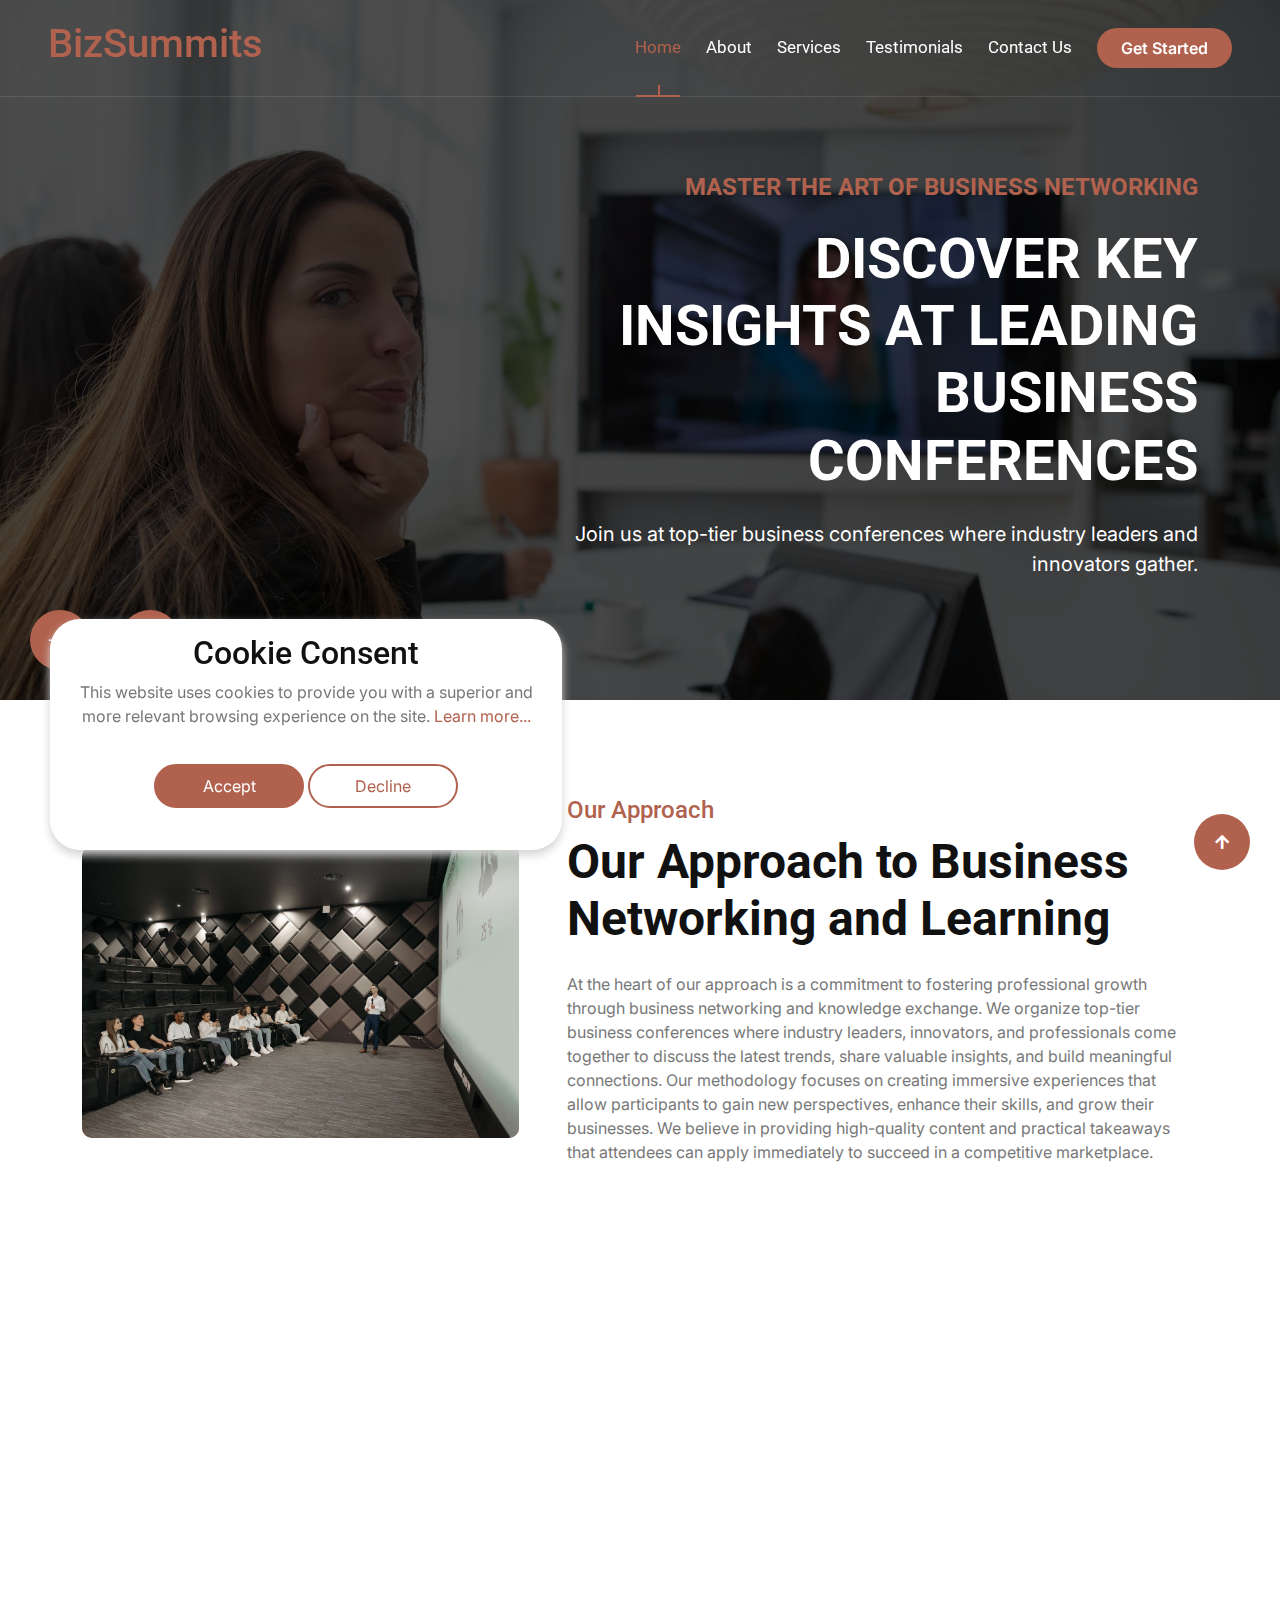
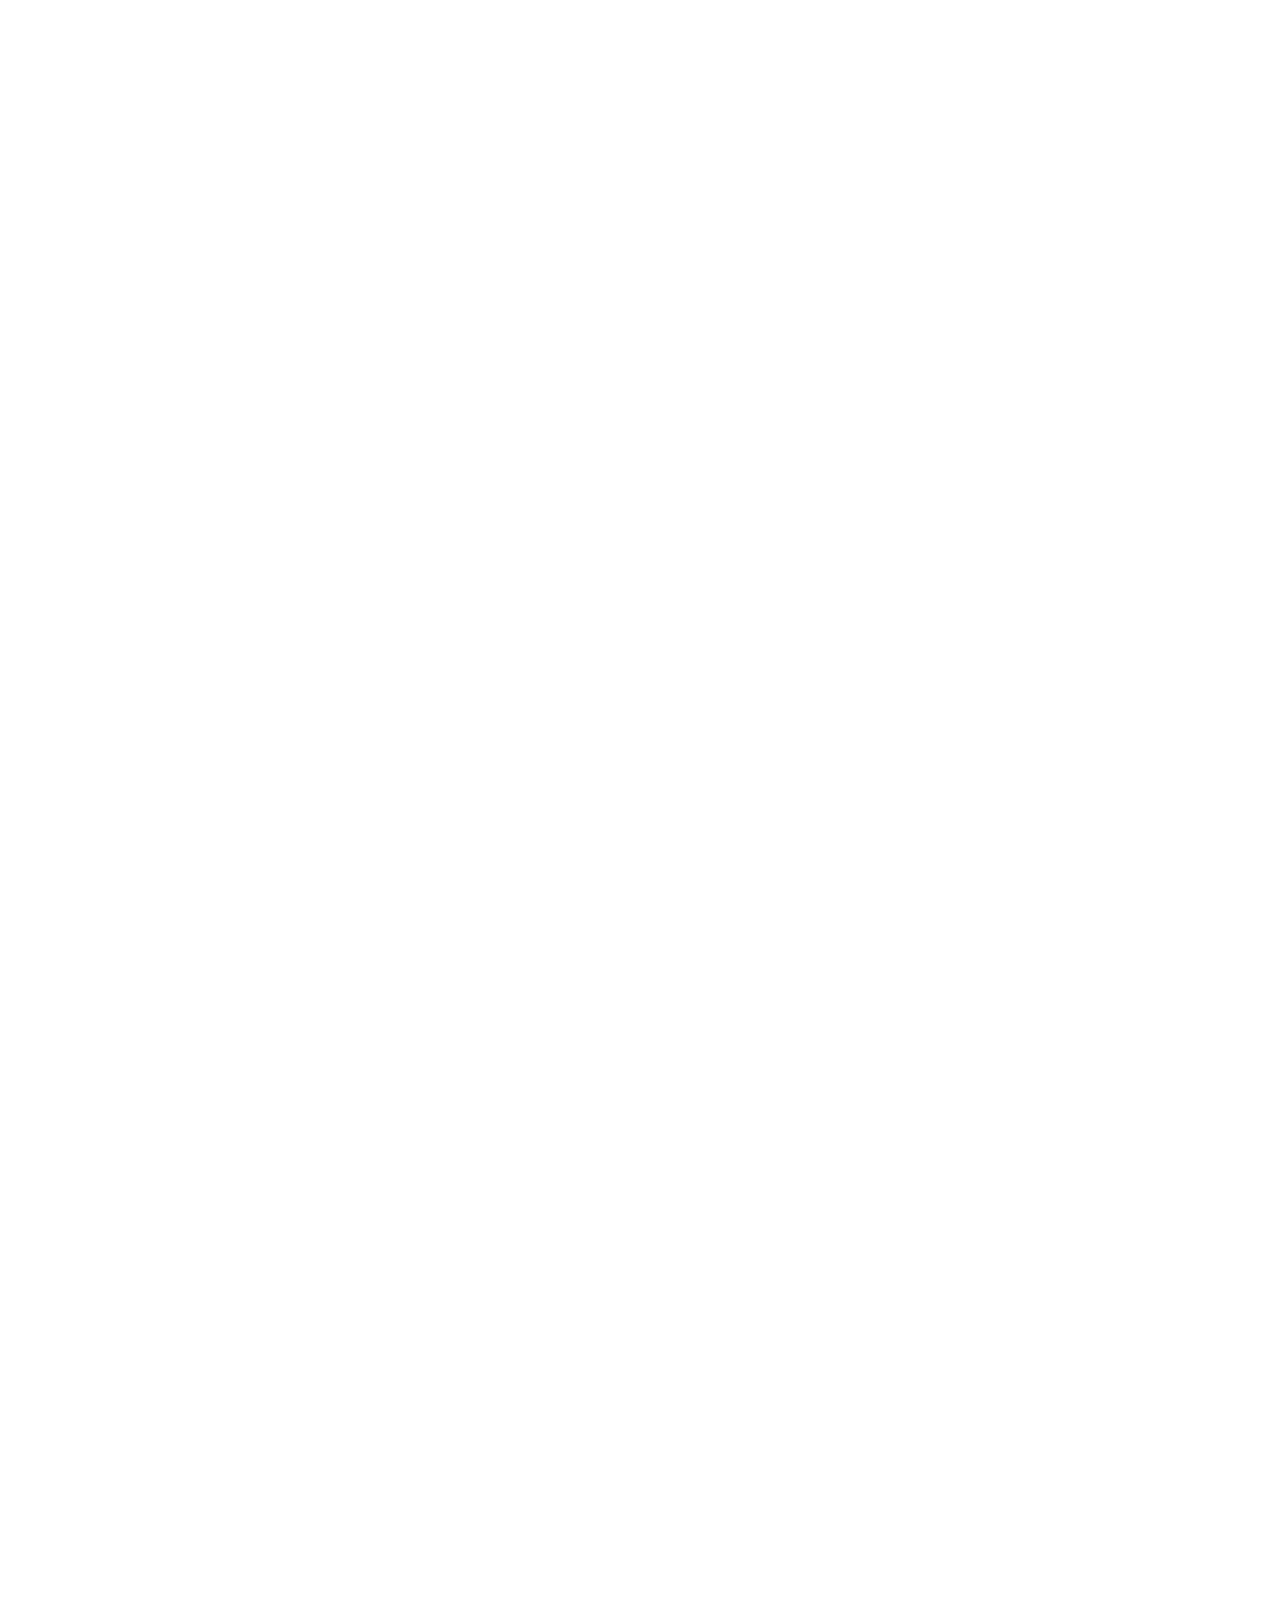
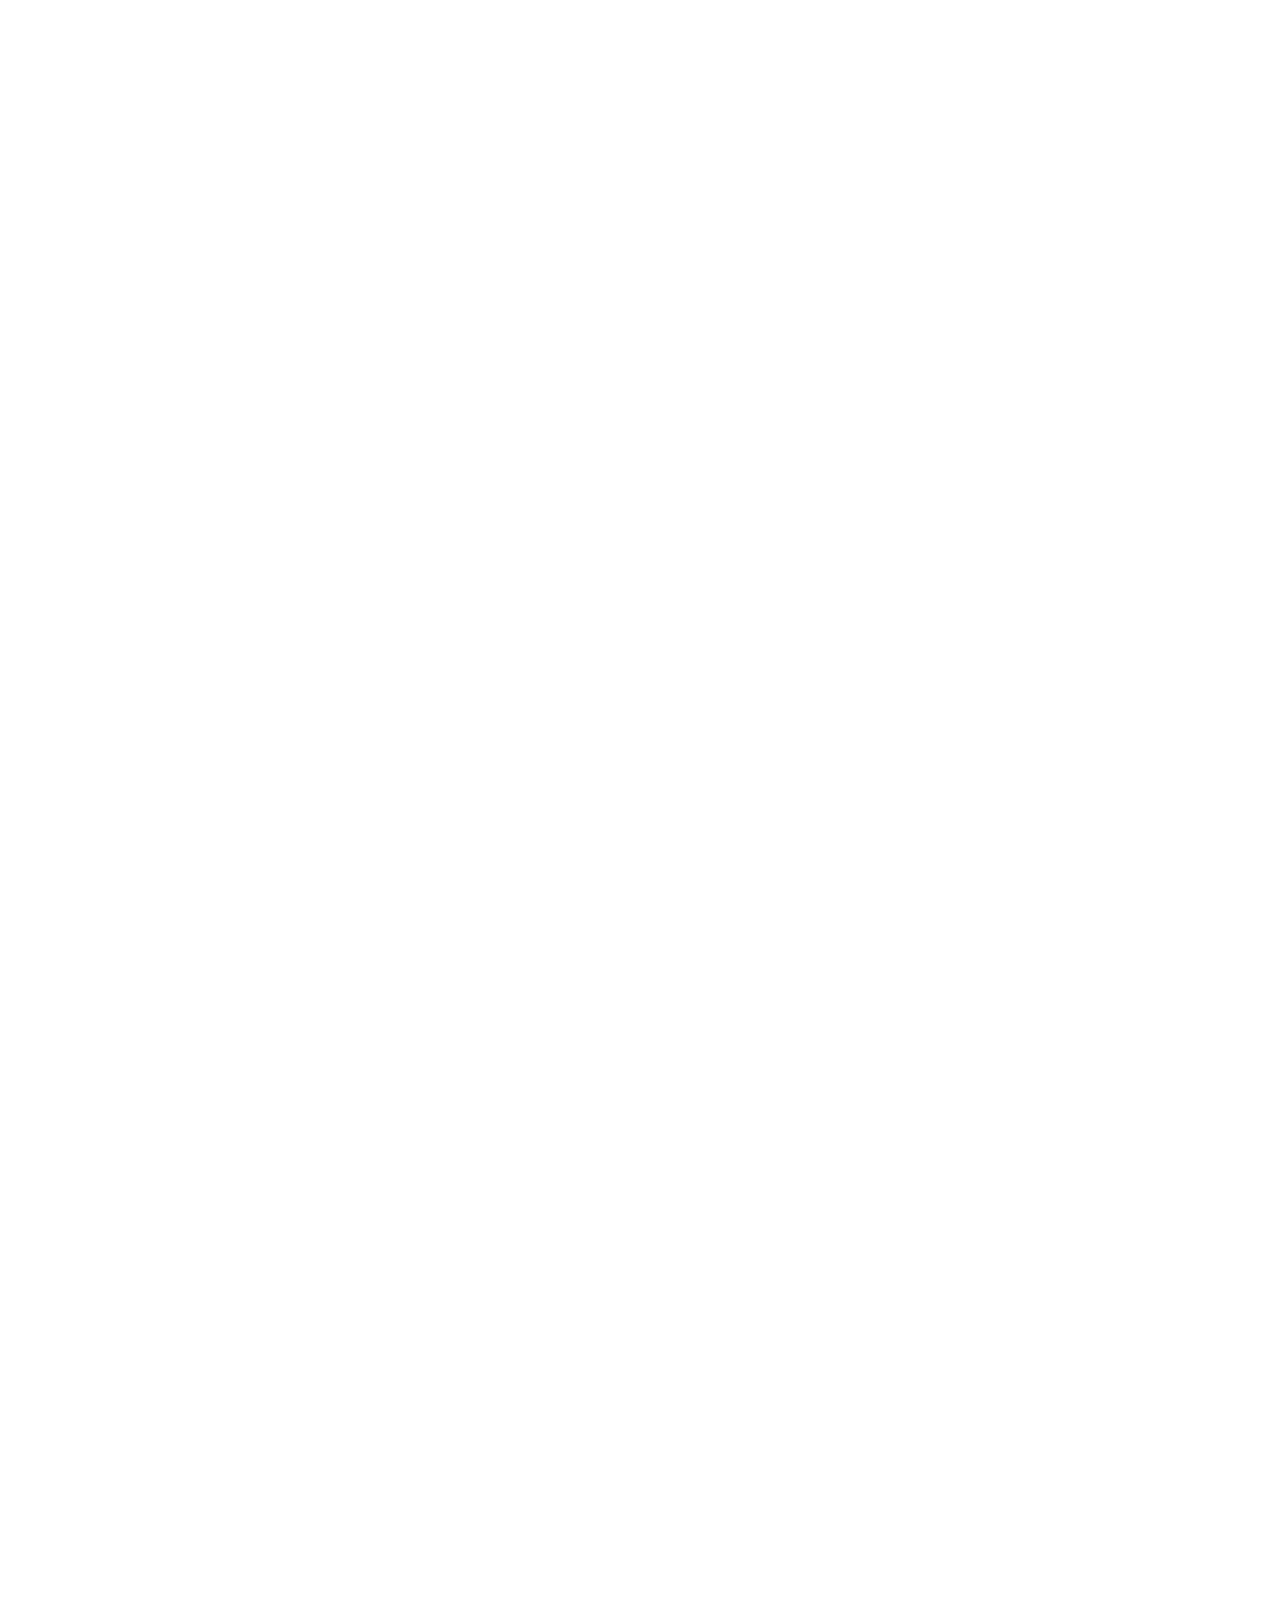
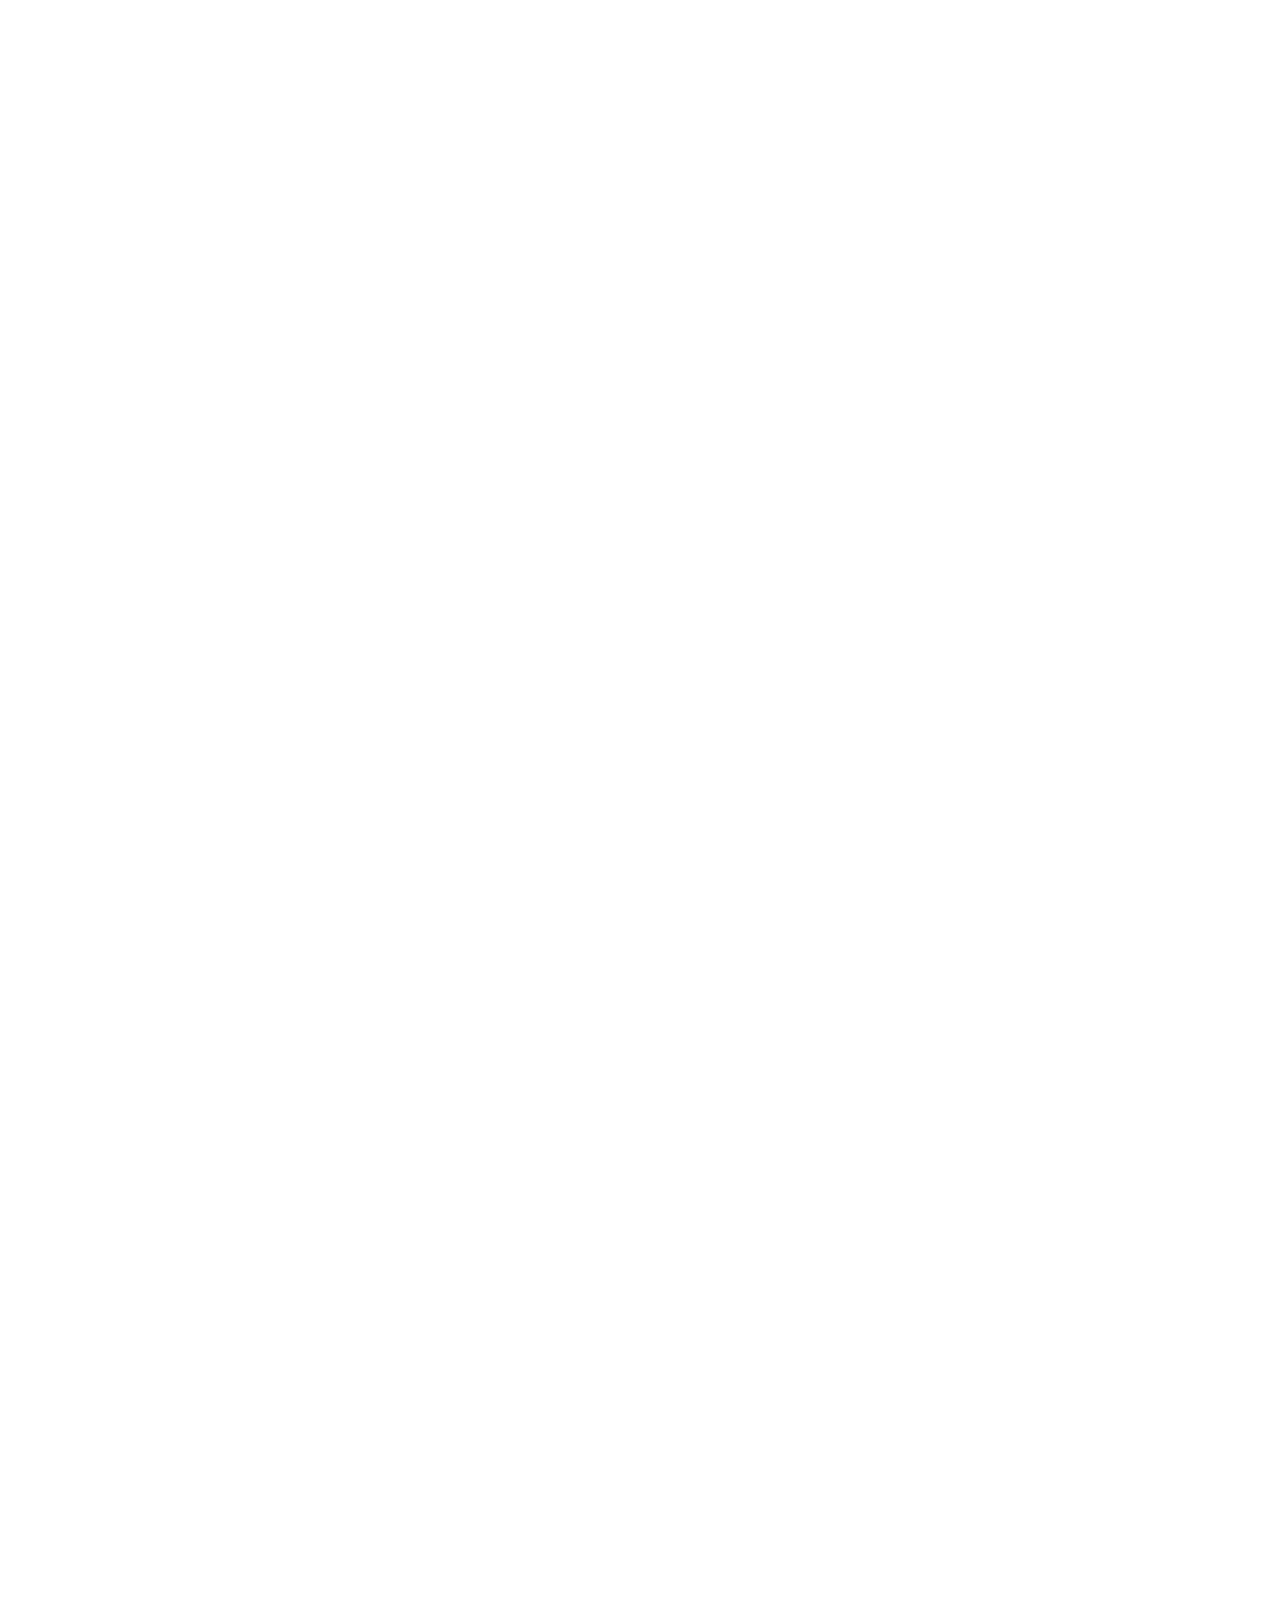
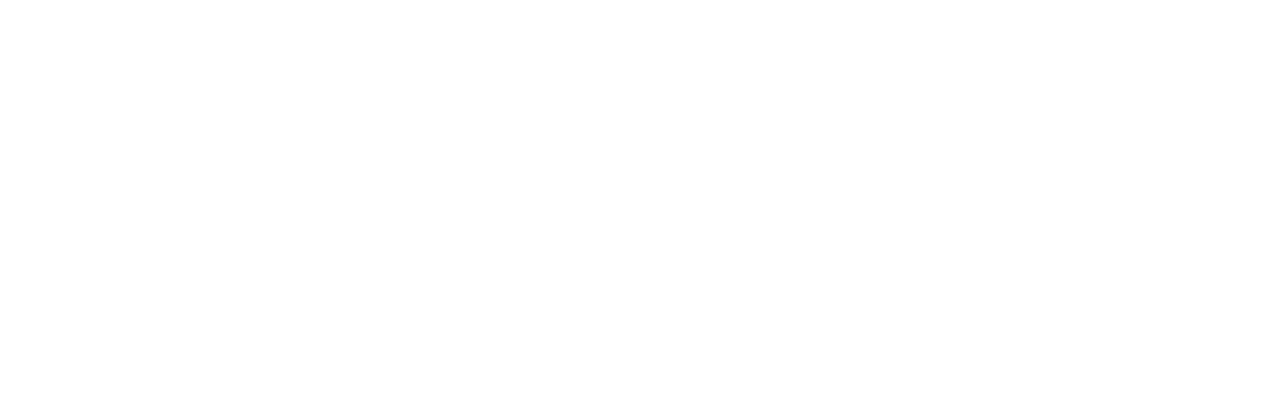
==== commit 9f384815: "WIP" ====
--- a/index.html
+++ b/index.html
@@ -128,14 +128,7 @@
                                         <p class="mb-5 fs-5">
                                             Join us at top-tier business
                                             conferences where industry leaders
-                                            and innovators gather. Explore the
-                                            latest trends, share expertise, and
-                                            build valuable connections to
-                                            advance your professional network
-                                            and grow your business. Stay ahead
-                                            with cutting-edge knowledge and new
-                                            opportunities that can propel your
-                                            career.
+                                            and innovators gather.
                                         </p>
                                     </div>
                                 </div>
@@ -168,14 +161,7 @@
                                         <p class="mb-5 fs-5">
                                             Discover new opportunities and
                                             business strategies at our
-                                            conferences. Learn from industry
-                                            leaders and gain valuable insights
-                                            that will help your business scale
-                                            to new heights. Our conferences
-                                            provide a platform to learn, engage,
-                                            and connect with like-minded
-                                            professionals driving change in
-                                            various sectors.
+                                            conferences.
                                         </p>
                                         <div
                                             class="d-flex justify-content-center flex-shrink-0 mb-4"
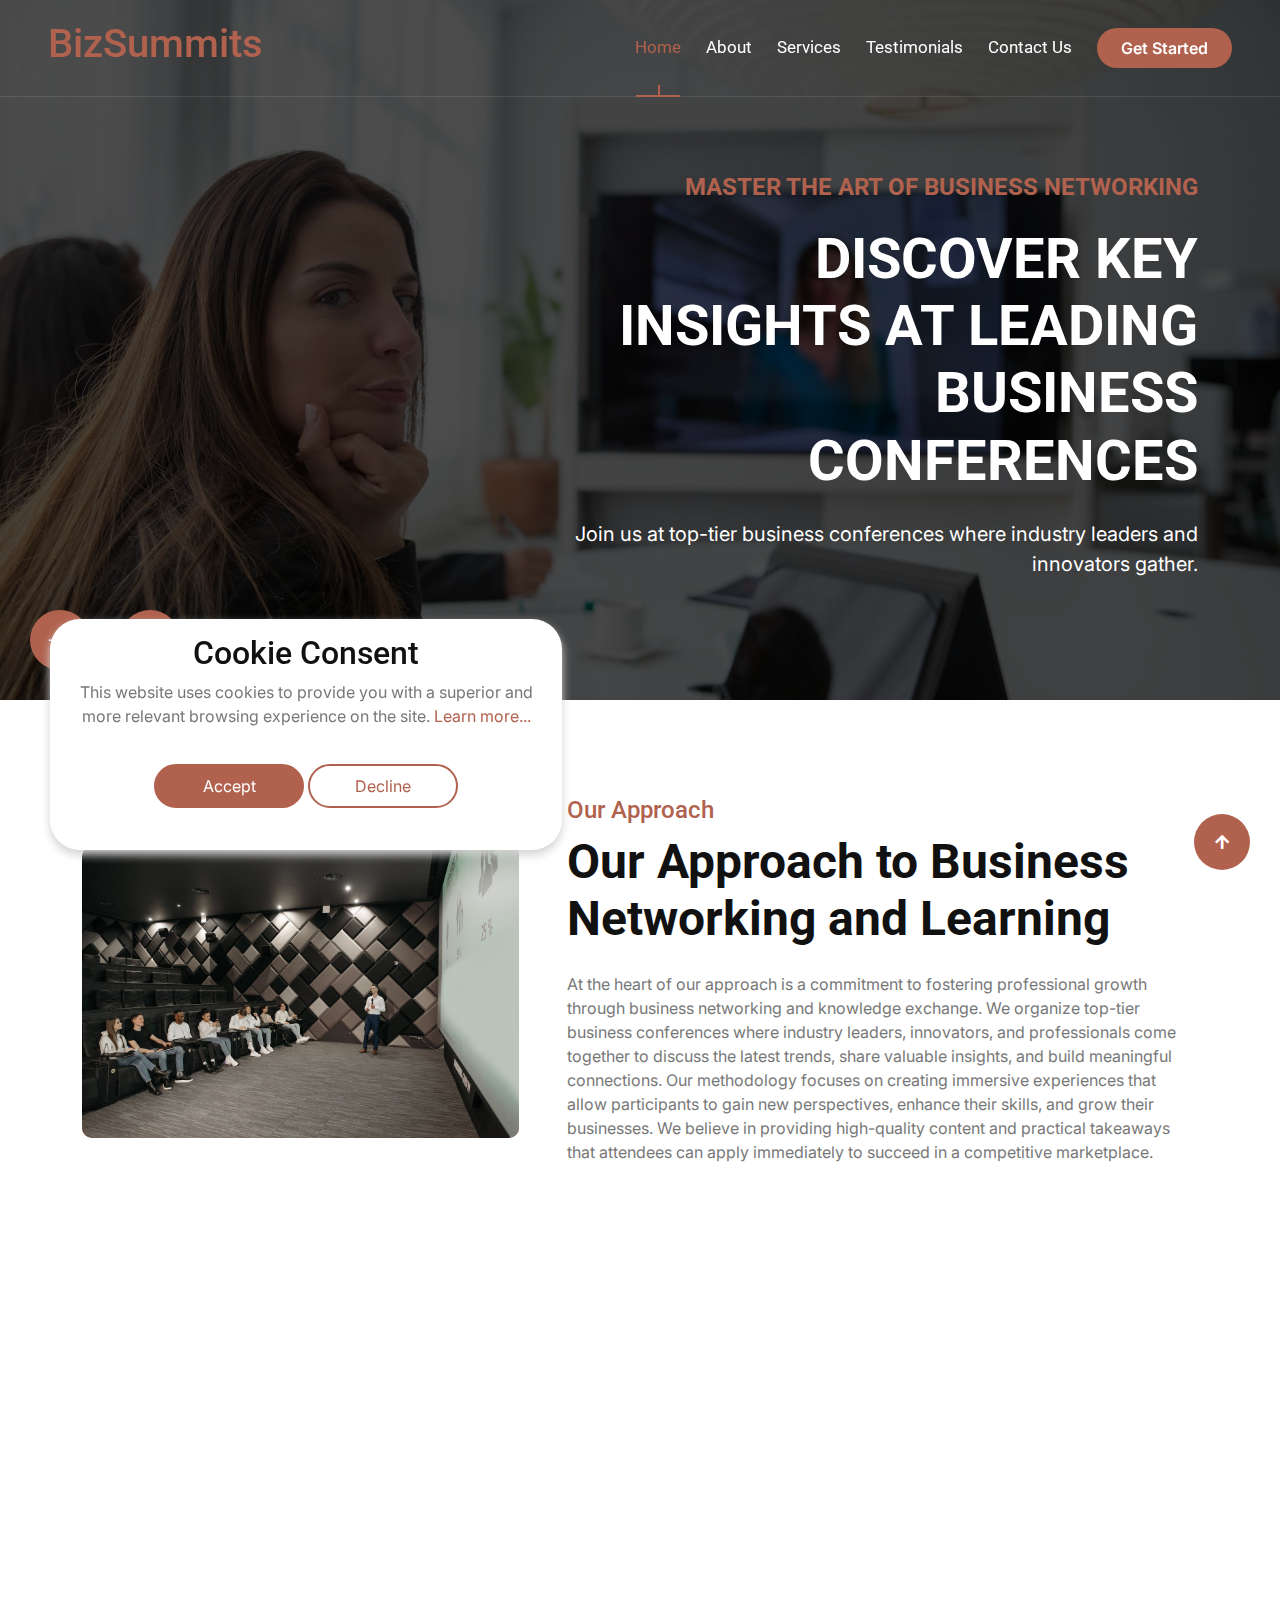
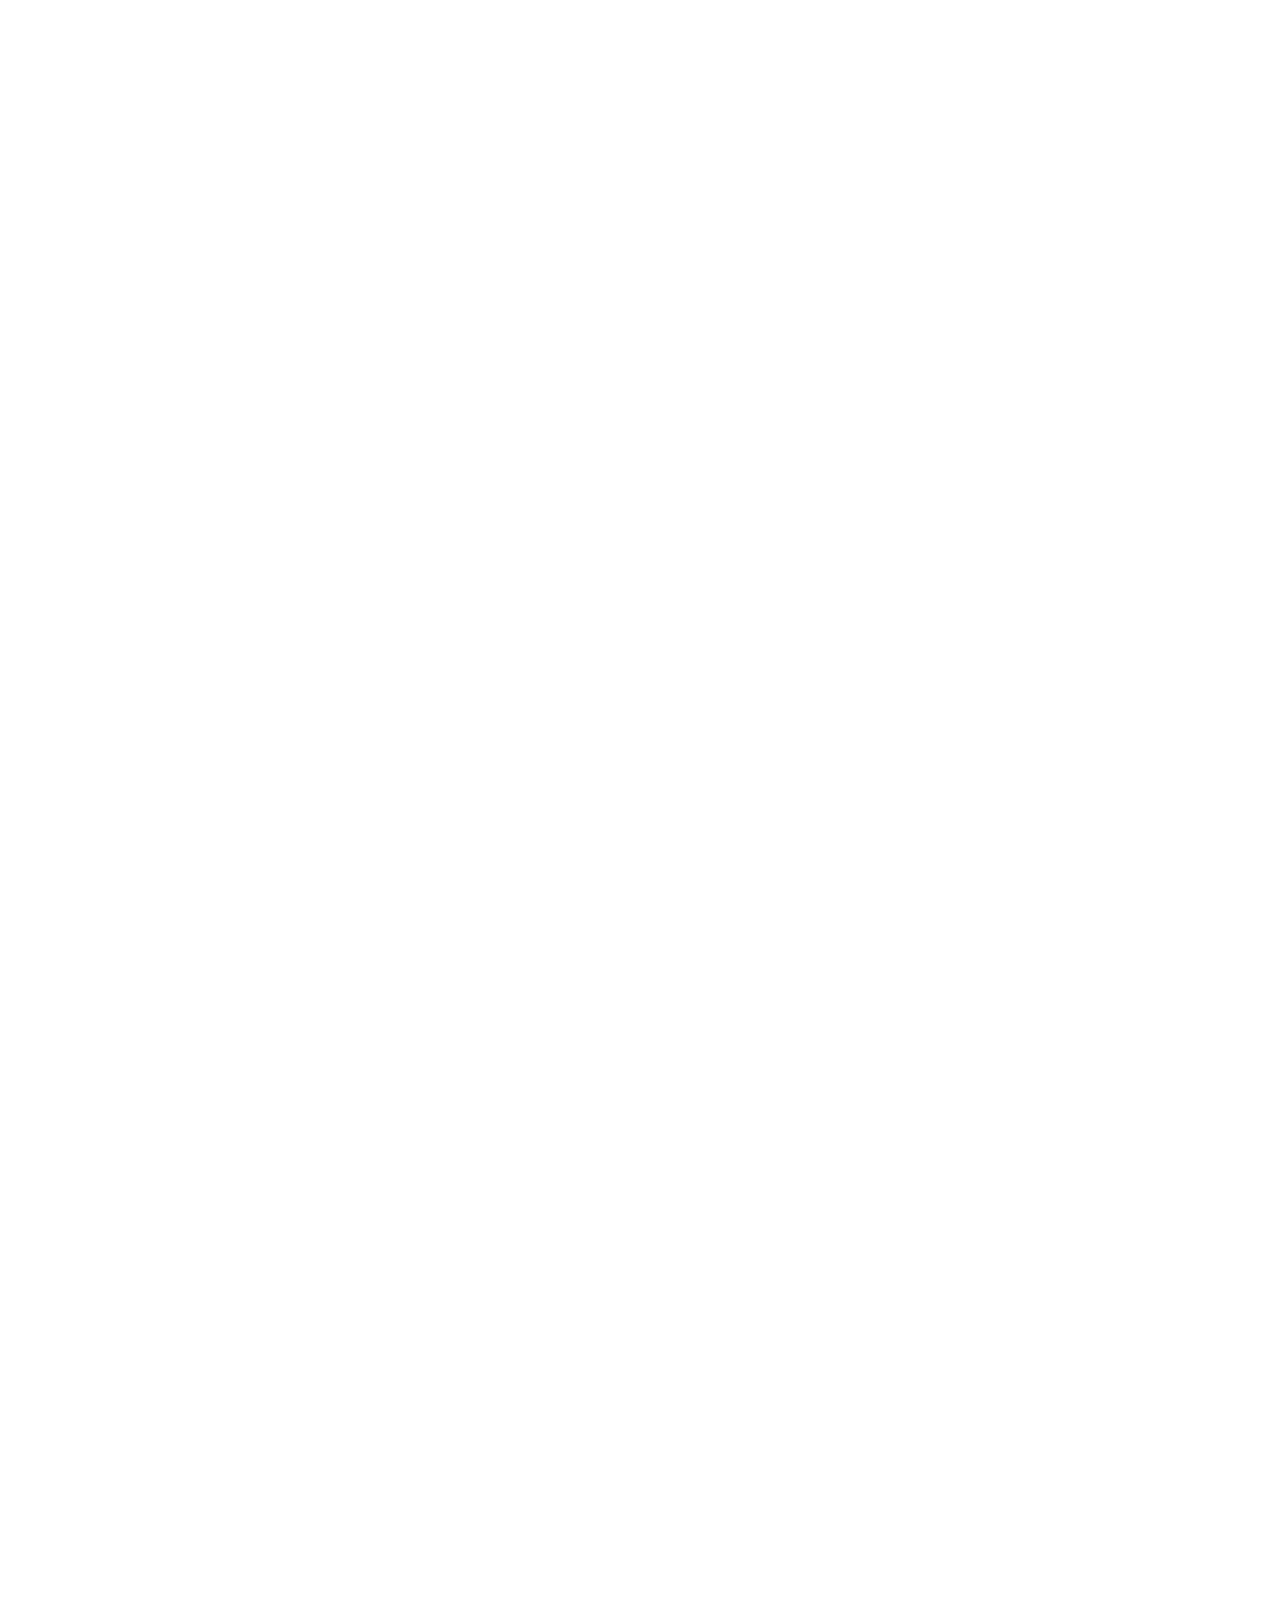
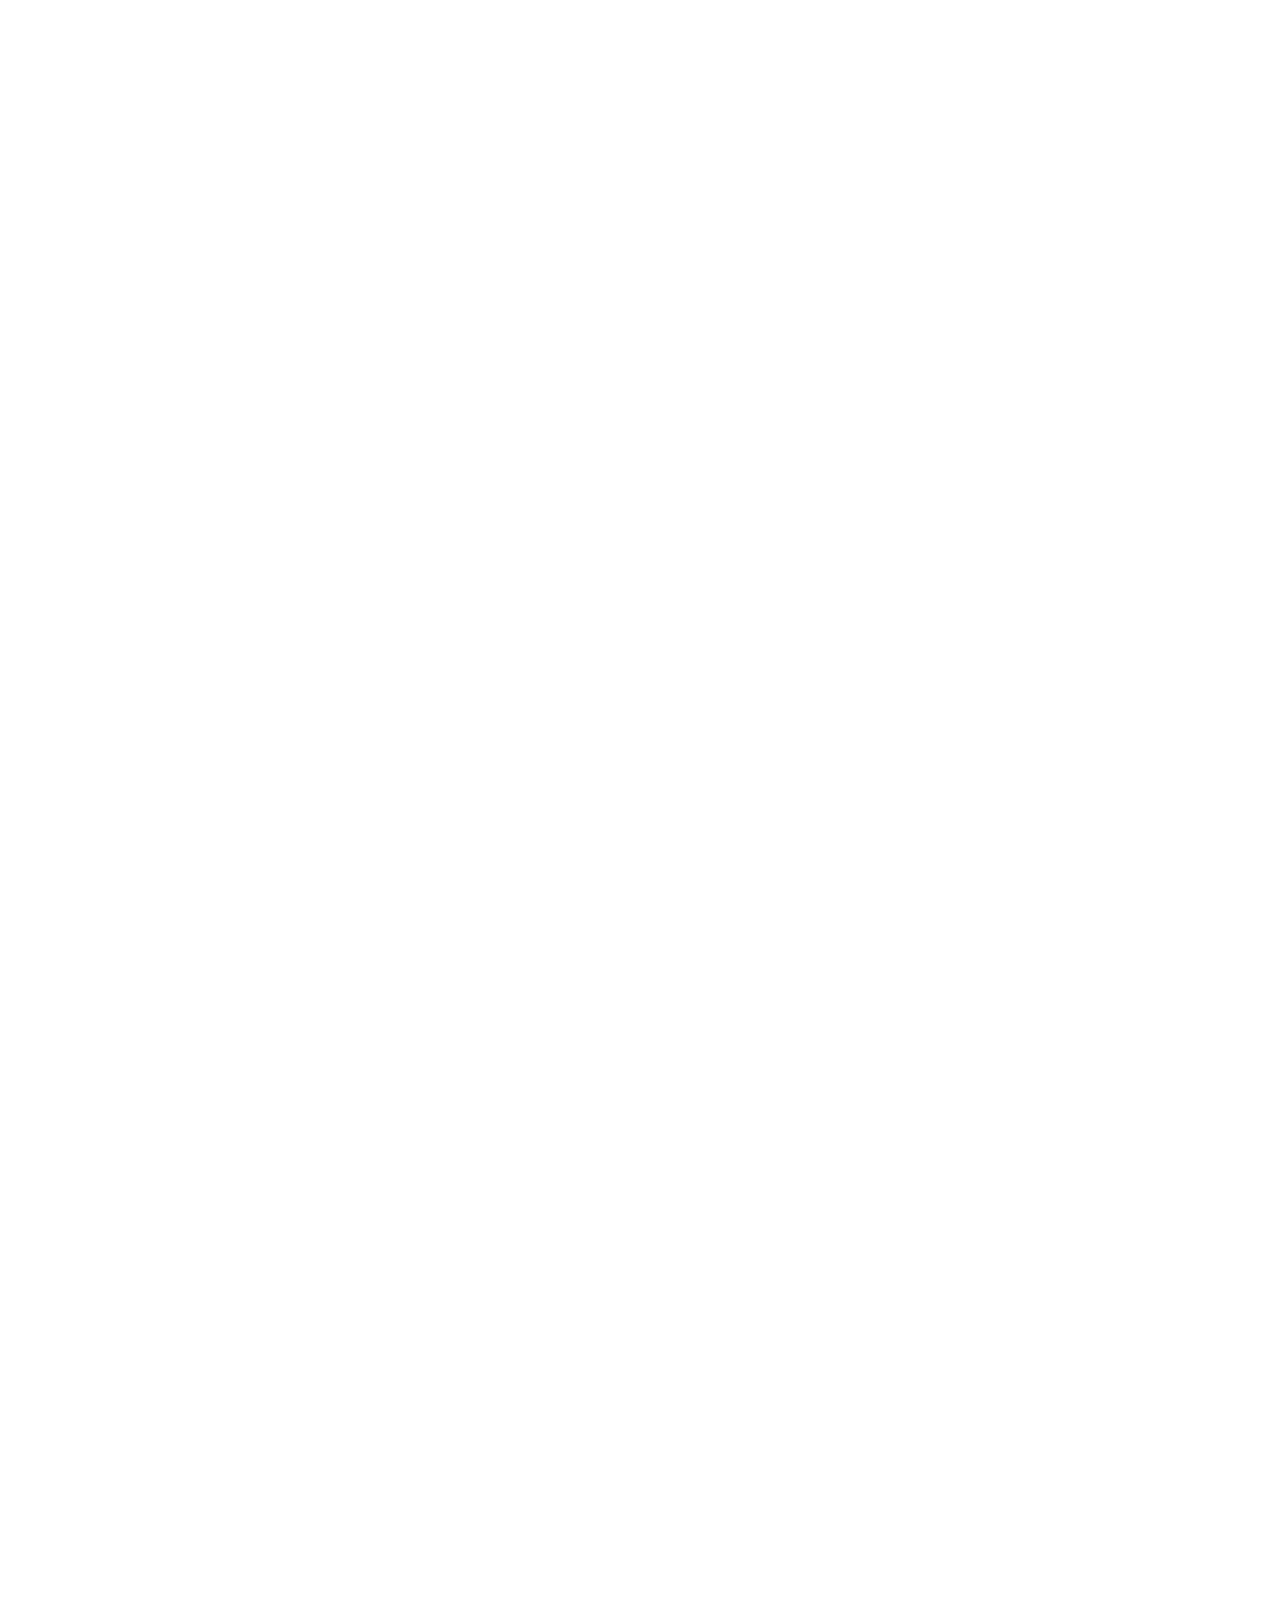
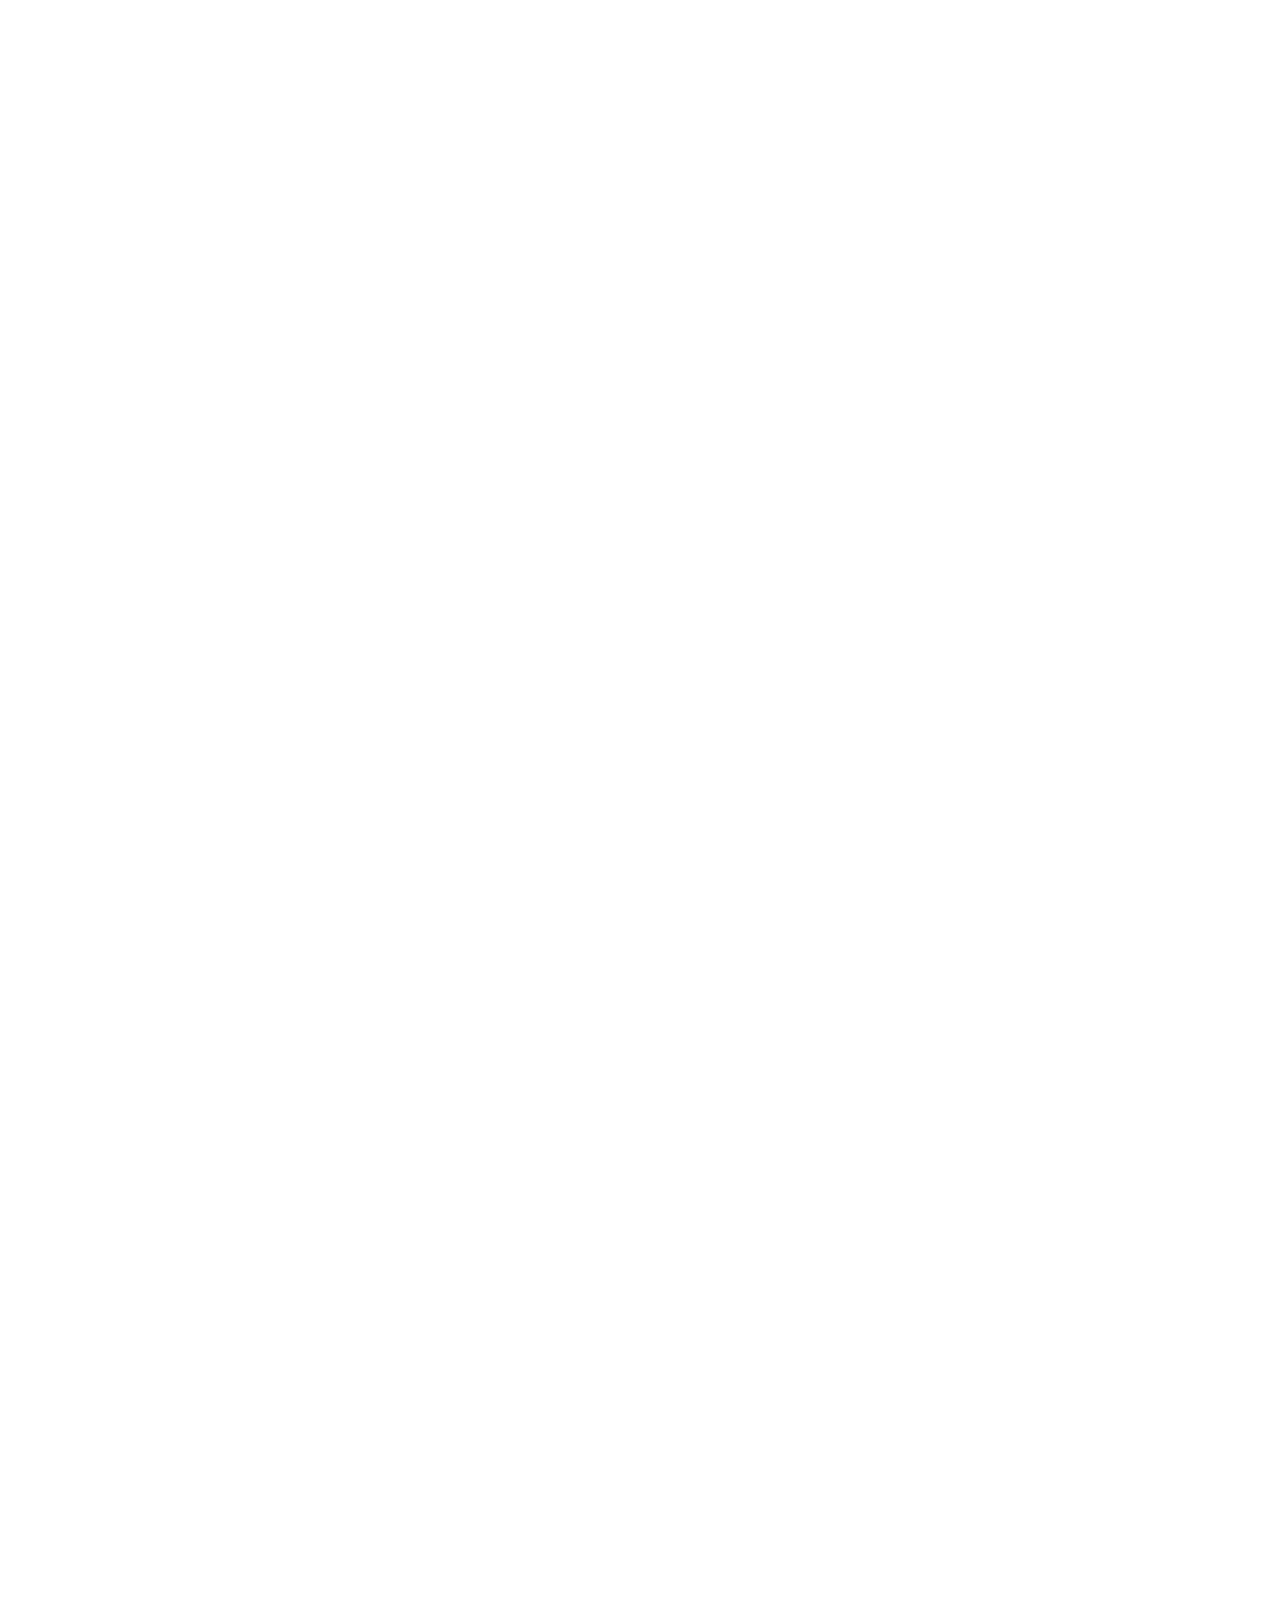
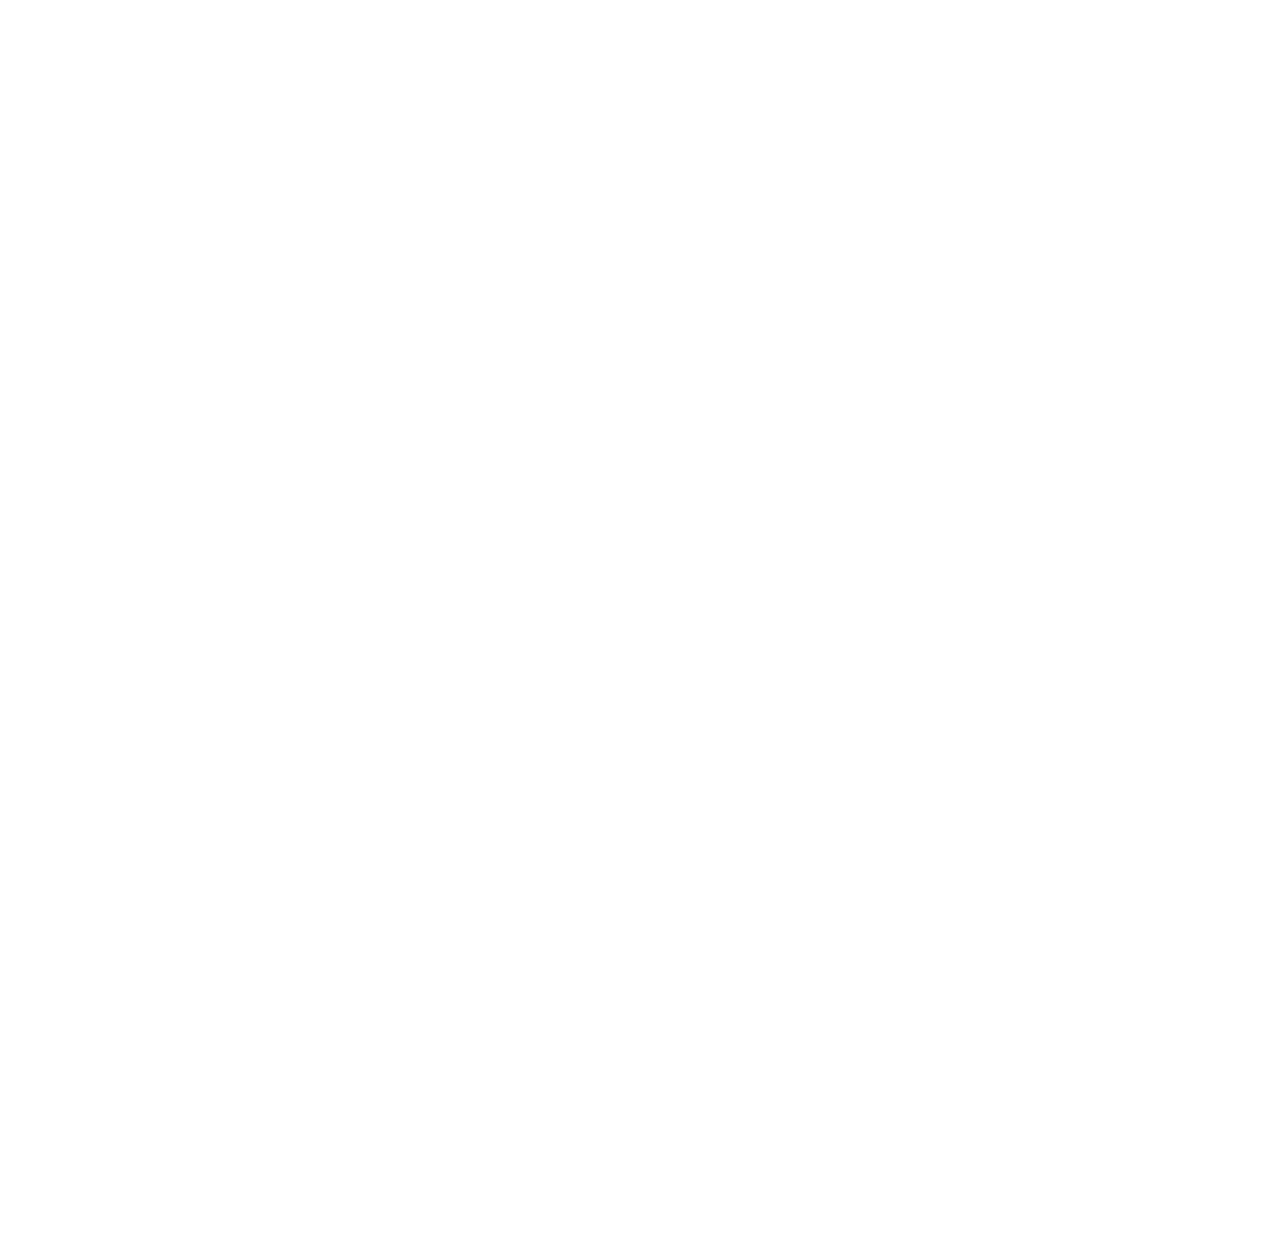
==== commit fd11ad94: "WIP" ====
--- a/index.html
+++ b/index.html
@@ -930,6 +930,112 @@
         </div>
         <!-- FAQs End -->
 
+        <!-- Contact Start -->
+        <div class="container-fluid contact py-5">
+            <div class="container py-5">
+                <div class="row g-5">
+                    <div class="col-xl-12">
+                        <div class="wow fadeInUp" data-wow-delay="0.2s">
+                            <div
+                                class="bg-light p-5 rounded h-100 wow fadeInUp"
+                                data-wow-delay="0.2s"
+                            >
+                                <h4 class="text-primary">
+                                    Get in Touch with Us
+                                </h4>
+                                <p class="mb-4">
+                                    We’re here to assist you with all your
+                                    business conference needs. Whether you have
+                                    questions, want to discuss upcoming events,
+                                    or need assistance with registration, our
+                                    team is ready to help. Reach out to us
+                                    through the contact form, phone, or email,
+                                    and we’ll provide you with the support and
+                                    information you need. Your participation in
+                                    our events begins with a conversation, so
+                                    don’t hesitate to get in touch with us
+                                    today.
+                                </p>
+                                <form>
+                                    <div class="row g-4">
+                                        <div class="col-lg-12 col-xl-6">
+                                            <div class="form-floating">
+                                                <input
+                                                    type="text"
+                                                    class="form-control border-0"
+                                                    id="name"
+                                                    placeholder="Your Name"
+                                                />
+                                                <label for="name"
+                                                    >Your Name</label
+                                                >
+                                            </div>
+                                        </div>
+                                        <div class="col-lg-12 col-xl-6">
+                                            <div class="form-floating">
+                                                <input
+                                                    type="email"
+                                                    class="form-control border-0"
+                                                    id="email"
+                                                    placeholder="Your Email"
+                                                />
+                                                <label for="email"
+                                                    >Your Email</label
+                                                >
+                                                <div
+                                                    id="result"
+                                                    style="
+                                                        color: red;
+                                                        font-size: 12px;
+                                                    "
+                                                ></div>
+                                            </div>
+                                        </div>
+                                        <div class="col-12">
+                                            <div class="form-floating">
+                                                <input
+                                                    type="text"
+                                                    class="form-control border-0"
+                                                    id="subject"
+                                                    placeholder="Subject"
+                                                />
+                                                <label for="subject"
+                                                    >Subject</label
+                                                >
+                                            </div>
+                                        </div>
+                                        <div class="col-12">
+                                            <div class="form-floating">
+                                                <textarea
+                                                    class="form-control border-0"
+                                                    placeholder="Leave a message here"
+                                                    id="message"
+                                                    style="height: 160px"
+                                                ></textarea>
+                                                <label for="message"
+                                                    >Message</label
+                                                >
+                                            </div>
+                                        </div>
+                                        <div class="col-12">
+                                            <button
+                                                class="btn btn-primary w-100 py-3"
+                                                id="submit"
+                                                onclick="sendForm()"
+                                            >
+                                                Send Message
+                                            </button>
+                                        </div>
+                                    </div>
+                                </form>
+                            </div>
+                        </div>
+                    </div>
+                </div>
+            </div>
+        </div>
+        <!-- Contact End -->
+
         <!-- Footer Start -->
         <div
             class="container-fluid footer py-5 wow fadeIn"
